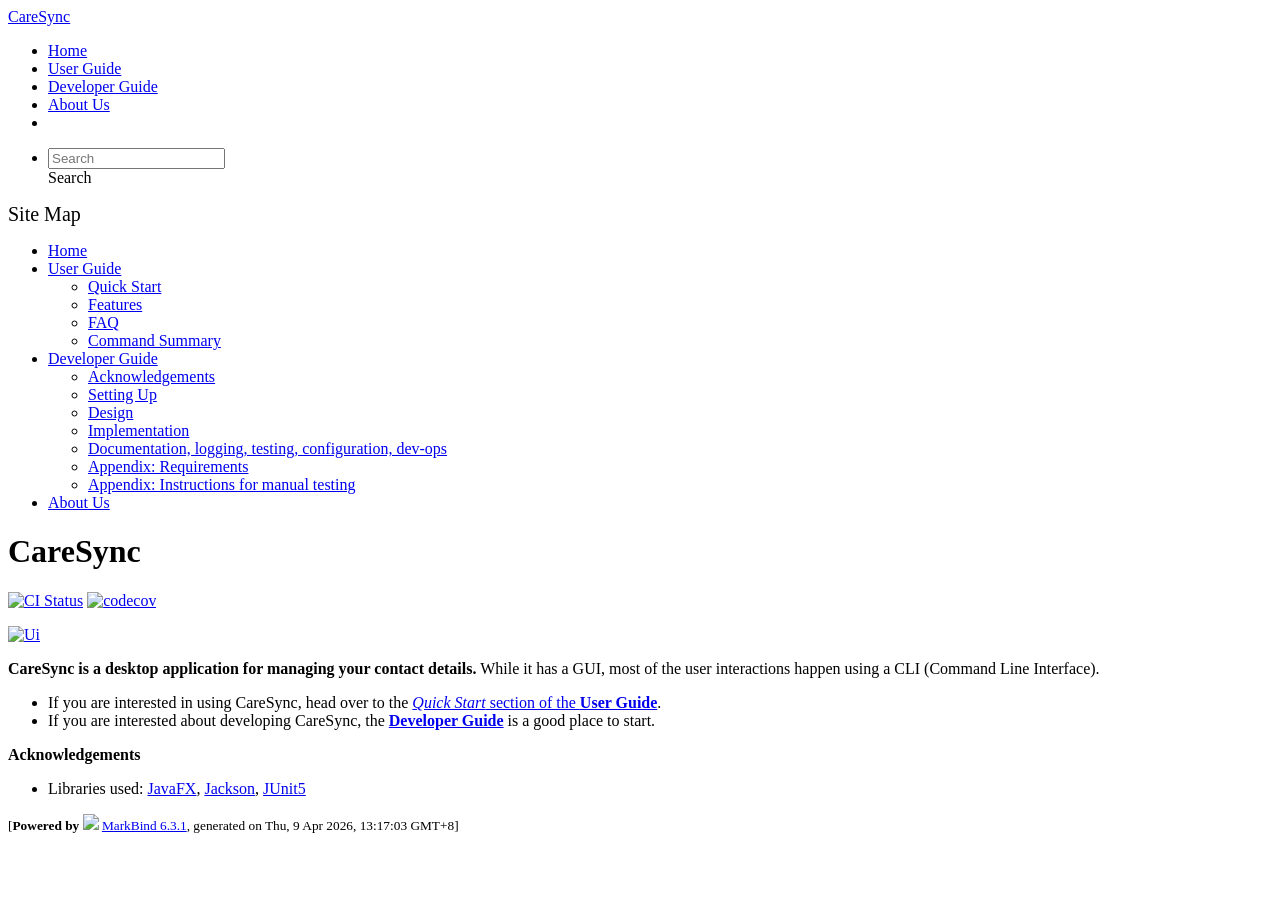
==== index.html @ e61411c2 "deploy: 13a1380ddff9577989ac8a407d30d7eca0572834" ====
<!DOCTYPE html>
<html>
<head>
    <meta charset="utf-8">
    <meta http-equiv="X-UA-Compatible" content="IE=edge">
    <meta name="generator" content="MarkBind 6.3.1">
    <meta name="viewport" content="width=device-width, initial-scale=1"><title>CareSync - AddressBook Level-3</title> <link rel="stylesheet" href="/tp/markbind/css/bootstrap.min.css"> <link rel="stylesheet" href="/tp/markbind/fontawesome/css/all.min.css"> <link rel="stylesheet" href="/tp/markbind/glyphicons/css/bootstrap-glyphicons.min.css"><link rel="stylesheet" href="/tp/markbind/css/codeblock-light.min.css"><link rel="stylesheet" href="/tp/markbind/css/markbind.min.css"><link rel="stylesheet" href="/tp/plugins/markbind-plugin-anchors/markbind-plugin-anchors.css"><link rel="stylesheet" href="/tp/plugins/markbind-plugin-tree/markbind-plugin-tree.css">
    
  <link rel="stylesheet" href="/tp/stylesheets/main.css">
<link rel="icon" href="/tp/images/SeEduLogo.png"></head>
<script>
  const baseUrl = '/tp'
</script>
<body  data-code-theme="light">
<div id="app"><!--[--><header sticky><div data-v-26aac3dc><nav class="navbar navbar-expand-md d-print-none navbar-dark bg-dark" data-v-26aac3dc><div class="container-fluid" data-v-26aac3dc><div class="navbar-left" data-v-26aac3dc><!--[--><a href="/tp/index.html" title="Home" class="navbar-brand">CareSync</a><!--]--></div><div class="navbar-default" data-v-26aac3dc><ul class="navbar-nav me-auto mt-2 mt-lg-0" data-v-26aac3dc><!--[--> <li><a href="/tp/index.html" class="nav-link">Home</a></li> <li><a href="/tp/UserGuide.html" class="nav-link">User Guide</a></li> <li><a href="/tp/DeveloperGuide.html" class="nav-link">Developer Guide</a></li> <li><a href="/tp/AboutUs.html" class="nav-link">About Us</a></li> <li><a href="https://github.com/se-edu/addressbook-level3" target="_blank" class="nav-link"><span><span aria-hidden="true" class="fab fa-github"></span></span></a></li> <!--]--></ul></div><ul class="navbar-nav navbar-right" data-v-26aac3dc><!--[--><li><form class="navbar-form"><div style="position:relative;" class="dropdown" data-v-00e26d0a><!--[--><input value="" data-bs-toggle="dropdown" type="text" class="form-control" placeholder="Search" autocomplete="off" data-v-00e26d0a><div class="form-control placeholder-div-hidden" data-v-00e26d0a>Search</div><!--]--><ul class="dropdown-menu search-dropdown-menu dropdown-menu-hidden dropdown-menu-end" data-v-00e26d0a><!--[--><!--]--></ul></div></form></li><!--]--></ul></div></nav><div style="display:none;" class="lower-navbar-container" data-v-26aac3dc><!--[--><!----><!----><!--]--></div></div></header> <div id="flex-body"><nav id="site-nav" data-v-6b1b63d2><!--[--><div class="site-nav-top"><div class="fw-bold mb-2" style="font-size:1.25rem;">Site Map</div></div> <div class="nav-component slim-scroll"><div class="site-nav-root"><!--[--><ul class="site-nav-list site-nav-list-root" data-v-6b1b63d2><!--[--><li><div class="site-nav-default-list-item site-nav-list-item-0" onclick="handleSiteNavClick(this)"><a href="/tp/index.html">Home</a></div></li> <li><div class="site-nav-default-list-item site-nav-list-item-0" onclick="handleSiteNavClick(this)"><a href="/tp/UserGuide.html">User Guide</a> <div class="site-nav-dropdown-btn-container"><i class="site-nav-dropdown-btn-icon site-nav-rotate-icon" onclick="handleSiteNavClick(this.parentNode.parentNode, false); event.stopPropagation();"><span class="glyphicon glyphicon-menu-down" aria-hidden="true"></span></i></div></div><ul class="site-nav-dropdown-container site-nav-dropdown-container-open site-nav-list"><li><div class="site-nav-default-list-item site-nav-list-item-1" onclick="handleSiteNavClick(this)"><a href="/tp/UserGuide.html#quick-start">Quick Start</a></div></li> <li><div class="site-nav-default-list-item site-nav-list-item-1" onclick="handleSiteNavClick(this)"><a href="/tp/UserGuide.html#features">Features</a></div></li> <li><div class="site-nav-default-list-item site-nav-list-item-1" onclick="handleSiteNavClick(this)"><a href="/tp/UserGuide.html#faq">FAQ</a></div></li> <li><div class="site-nav-default-list-item site-nav-list-item-1" onclick="handleSiteNavClick(this)"><a href="/tp/UserGuide.html#faq">Command Summary</a></div></li></ul></li> <li><div class="site-nav-default-list-item site-nav-list-item-0" onclick="handleSiteNavClick(this)"><a href="/tp/DeveloperGuide.html">Developer Guide</a> <div class="site-nav-dropdown-btn-container"><i class="site-nav-dropdown-btn-icon site-nav-rotate-icon" onclick="handleSiteNavClick(this.parentNode.parentNode, false); event.stopPropagation();"><span class="glyphicon glyphicon-menu-down" aria-hidden="true"></span></i></div></div><ul class="site-nav-dropdown-container site-nav-dropdown-container-open site-nav-list"><li><div class="site-nav-default-list-item site-nav-list-item-1" onclick="handleSiteNavClick(this)"><a href="/tp/DeveloperGuide.html#acknowledgements">Acknowledgements</a></div></li> <li><div class="site-nav-default-list-item site-nav-list-item-1" onclick="handleSiteNavClick(this)"><a href="/tp/DeveloperGuide.html#setting-up-getting-started">Setting Up</a></div></li> <li><div class="site-nav-default-list-item site-nav-list-item-1" onclick="handleSiteNavClick(this)"><a href="/tp/DeveloperGuide.html#design">Design</a></div></li> <li><div class="site-nav-default-list-item site-nav-list-item-1" onclick="handleSiteNavClick(this)"><a href="/tp/DeveloperGuide.html#implementation">Implementation</a></div></li> <li><div class="site-nav-default-list-item site-nav-list-item-1" onclick="handleSiteNavClick(this)"><a href="/tp/DeveloperGuide.html#documentation-logging-testing-configuration-dev-ops">Documentation, logging, testing, configuration, dev-ops</a></div></li> <li><div class="site-nav-default-list-item site-nav-list-item-1" onclick="handleSiteNavClick(this)"><a href="/tp/DeveloperGuide.html#appendix-requirements">Appendix: Requirements</a></div></li> <li><div class="site-nav-default-list-item site-nav-list-item-1" onclick="handleSiteNavClick(this)"><a href="/tp/DeveloperGuide.html#appendix-instructions-for-manual-testing">Appendix: Instructions for manual testing</a></div></li></ul></li> <li><div class="site-nav-default-list-item site-nav-list-item-0" onclick="handleSiteNavClick(this)"><a href="/tp/AboutUs.html">About Us</a></div></li><!--]--><!--v-if--></ul><!--]--></div></div><!--]--><!--v-if--></nav> <div id="content-wrapper"><h1 id="caresync">CareSync<a class="fa fa-anchor" href="#caresync" onclick="event.stopPropagation()"></a></h1> <p><a href="https://github.com/AY2526S2-CS2103-F11-1/tp/actions"><img src="https://github.com/AY2526S2-CS2103-F11-1/tp/workflows/Java%20CI/badge.svg" alt="CI Status" class="img-fluid"></a> <a href="https://codecov.io/gh/AY2526S2-CS2103-F11-1/tp"><img src="https://codecov.io/gh/AY2526S2-CS2103-F11-1/tp/branch/master/graph/badge.svg" alt="codecov" class="img-fluid"></a></p> <p><a href="/tp/images/Ui.png" target="_self"><img src="/tp/images/Ui.png" alt="Ui" class="img-fluid"></a></p> <p><strong>CareSync is a desktop application for managing your contact details.</strong> While it has a GUI, most of the user interactions happen using a CLI (Command Line Interface).</p> <ul><li>If you are interested in using CareSync, head over to the <a href="/tp/UserGuide.html#quick-start"><em>Quick Start</em> section of the <strong>User Guide</strong></a>.</li> <li>If you are interested about developing CareSync, the <a href="/tp/DeveloperGuide.html"><strong>Developer Guide</strong></a> is a good place to start.</li></ul> <p><strong>Acknowledgements</strong></p> <ul><li>Libraries used: <a href="https://openjfx.io/">JavaFX</a>, <a href="https://github.com/FasterXML/jackson">Jackson</a>, <a href="https://github.com/junit-team/junit5">JUnit5</a></li></ul></div> <nav id="page-nav" data-v-6b1b63d2><!--[--><div class="nav-component slim-scroll"></div><!--]--><!--v-if--></nav> <div class="scroll-top-button fa-lg d-print-none" style="display:none;bottom:2%;right:2%;position:fixed;" aria-hidden="true"><!--[--><i class="fas fa-arrow-circle-up"></i><!--]--></div></div> <footer><div class="text-center"><small>[<span><strong>Powered by</strong></span> <img src="https://markbind.org/favicon.ico" width="30"> <a href="https://markbind.org/">MarkBind 6.3.1</a>, generated on Thu, 9 Apr 2026, 13:17:03 GMT+8]</small></div></footer><!--]--></div>
</body><script src="/tp/markbind/js/bootstrap-utility.min.js"></script>
<script src="/tp/markbind/js/polyfill.min.js"></script>
<script src="/tp/markbind/js/vue.global.prod.min.js"></script>
<script src="/tp/markbind/js/markbind.min.js"></script>
<script src="index.page-vue-render.js"></script>
<script>
  MarkBind.setupWithSearch()
</script>
</html>
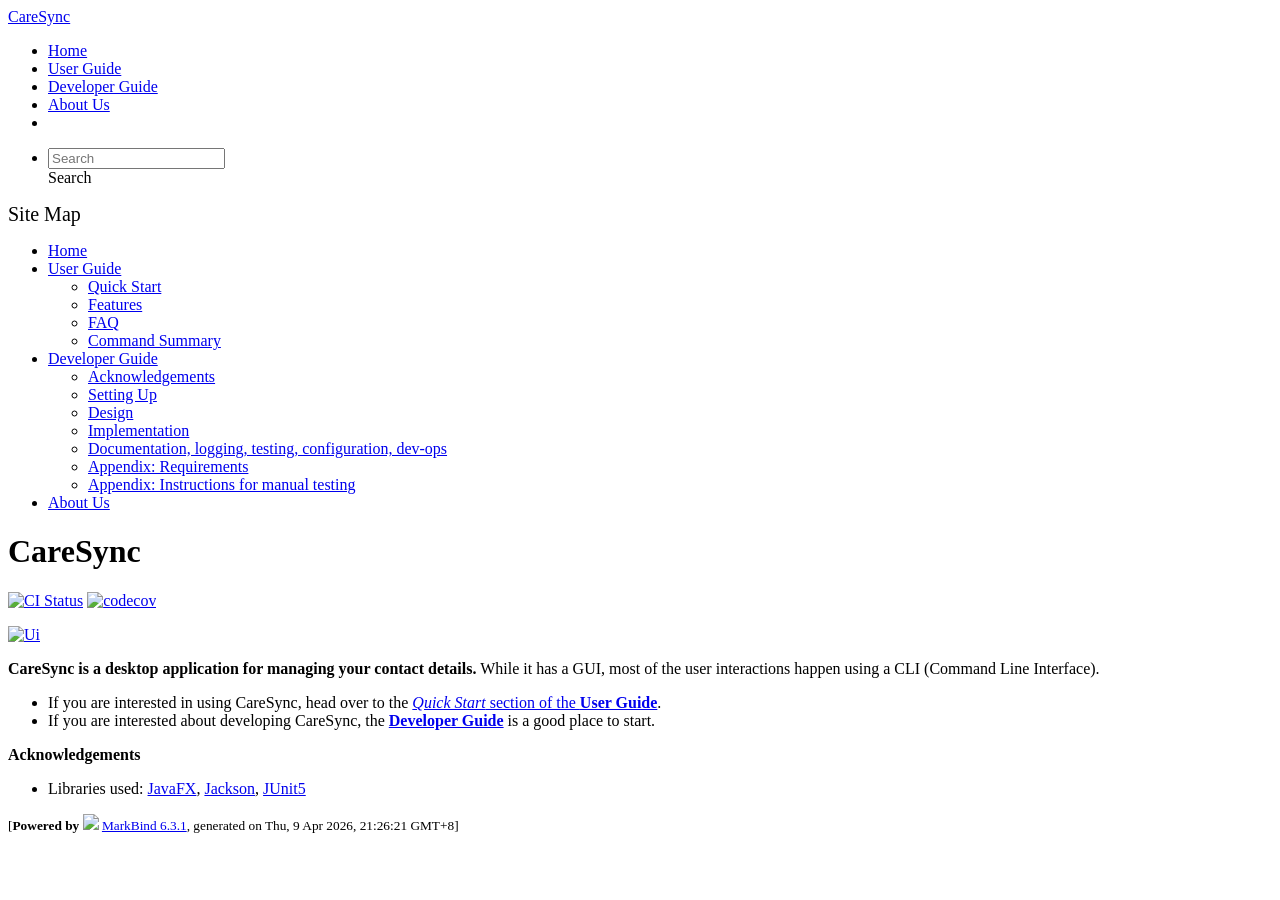
==== commit 23e9f414: "deploy: b6605ce7ac25a7a0be44be533b4bbba17379fc87" ====
--- a/index.html
+++ b/index.html
@@ -12,7 +12,7 @@
   const baseUrl = '/tp'
 </script>
 <body  data-code-theme="light">
-<div id="app"><!--[--><header sticky><div data-v-26aac3dc><nav class="navbar navbar-expand-md d-print-none navbar-dark bg-dark" data-v-26aac3dc><div class="container-fluid" data-v-26aac3dc><div class="navbar-left" data-v-26aac3dc><!--[--><a href="/tp/index.html" title="Home" class="navbar-brand">CareSync</a><!--]--></div><div class="navbar-default" data-v-26aac3dc><ul class="navbar-nav me-auto mt-2 mt-lg-0" data-v-26aac3dc><!--[--> <li><a href="/tp/index.html" class="nav-link">Home</a></li> <li><a href="/tp/UserGuide.html" class="nav-link">User Guide</a></li> <li><a href="/tp/DeveloperGuide.html" class="nav-link">Developer Guide</a></li> <li><a href="/tp/AboutUs.html" class="nav-link">About Us</a></li> <li><a href="https://github.com/se-edu/addressbook-level3" target="_blank" class="nav-link"><span><span aria-hidden="true" class="fab fa-github"></span></span></a></li> <!--]--></ul></div><ul class="navbar-nav navbar-right" data-v-26aac3dc><!--[--><li><form class="navbar-form"><div style="position:relative;" class="dropdown" data-v-00e26d0a><!--[--><input value="" data-bs-toggle="dropdown" type="text" class="form-control" placeholder="Search" autocomplete="off" data-v-00e26d0a><div class="form-control placeholder-div-hidden" data-v-00e26d0a>Search</div><!--]--><ul class="dropdown-menu search-dropdown-menu dropdown-menu-hidden dropdown-menu-end" data-v-00e26d0a><!--[--><!--]--></ul></div></form></li><!--]--></ul></div></nav><div style="display:none;" class="lower-navbar-container" data-v-26aac3dc><!--[--><!----><!----><!--]--></div></div></header> <div id="flex-body"><nav id="site-nav" data-v-6b1b63d2><!--[--><div class="site-nav-top"><div class="fw-bold mb-2" style="font-size:1.25rem;">Site Map</div></div> <div class="nav-component slim-scroll"><div class="site-nav-root"><!--[--><ul class="site-nav-list site-nav-list-root" data-v-6b1b63d2><!--[--><li><div class="site-nav-default-list-item site-nav-list-item-0" onclick="handleSiteNavClick(this)"><a href="/tp/index.html">Home</a></div></li> <li><div class="site-nav-default-list-item site-nav-list-item-0" onclick="handleSiteNavClick(this)"><a href="/tp/UserGuide.html">User Guide</a> <div class="site-nav-dropdown-btn-container"><i class="site-nav-dropdown-btn-icon site-nav-rotate-icon" onclick="handleSiteNavClick(this.parentNode.parentNode, false); event.stopPropagation();"><span class="glyphicon glyphicon-menu-down" aria-hidden="true"></span></i></div></div><ul class="site-nav-dropdown-container site-nav-dropdown-container-open site-nav-list"><li><div class="site-nav-default-list-item site-nav-list-item-1" onclick="handleSiteNavClick(this)"><a href="/tp/UserGuide.html#quick-start">Quick Start</a></div></li> <li><div class="site-nav-default-list-item site-nav-list-item-1" onclick="handleSiteNavClick(this)"><a href="/tp/UserGuide.html#features">Features</a></div></li> <li><div class="site-nav-default-list-item site-nav-list-item-1" onclick="handleSiteNavClick(this)"><a href="/tp/UserGuide.html#faq">FAQ</a></div></li> <li><div class="site-nav-default-list-item site-nav-list-item-1" onclick="handleSiteNavClick(this)"><a href="/tp/UserGuide.html#faq">Command Summary</a></div></li></ul></li> <li><div class="site-nav-default-list-item site-nav-list-item-0" onclick="handleSiteNavClick(this)"><a href="/tp/DeveloperGuide.html">Developer Guide</a> <div class="site-nav-dropdown-btn-container"><i class="site-nav-dropdown-btn-icon site-nav-rotate-icon" onclick="handleSiteNavClick(this.parentNode.parentNode, false); event.stopPropagation();"><span class="glyphicon glyphicon-menu-down" aria-hidden="true"></span></i></div></div><ul class="site-nav-dropdown-container site-nav-dropdown-container-open site-nav-list"><li><div class="site-nav-default-list-item site-nav-list-item-1" onclick="handleSiteNavClick(this)"><a href="/tp/DeveloperGuide.html#acknowledgements">Acknowledgements</a></div></li> <li><div class="site-nav-default-list-item site-nav-list-item-1" onclick="handleSiteNavClick(this)"><a href="/tp/DeveloperGuide.html#setting-up-getting-started">Setting Up</a></div></li> <li><div class="site-nav-default-list-item site-nav-list-item-1" onclick="handleSiteNavClick(this)"><a href="/tp/DeveloperGuide.html#design">Design</a></div></li> <li><div class="site-nav-default-list-item site-nav-list-item-1" onclick="handleSiteNavClick(this)"><a href="/tp/DeveloperGuide.html#implementation">Implementation</a></div></li> <li><div class="site-nav-default-list-item site-nav-list-item-1" onclick="handleSiteNavClick(this)"><a href="/tp/DeveloperGuide.html#documentation-logging-testing-configuration-dev-ops">Documentation, logging, testing, configuration, dev-ops</a></div></li> <li><div class="site-nav-default-list-item site-nav-list-item-1" onclick="handleSiteNavClick(this)"><a href="/tp/DeveloperGuide.html#appendix-requirements">Appendix: Requirements</a></div></li> <li><div class="site-nav-default-list-item site-nav-list-item-1" onclick="handleSiteNavClick(this)"><a href="/tp/DeveloperGuide.html#appendix-instructions-for-manual-testing">Appendix: Instructions for manual testing</a></div></li></ul></li> <li><div class="site-nav-default-list-item site-nav-list-item-0" onclick="handleSiteNavClick(this)"><a href="/tp/AboutUs.html">About Us</a></div></li><!--]--><!--v-if--></ul><!--]--></div></div><!--]--><!--v-if--></nav> <div id="content-wrapper"><h1 id="caresync">CareSync<a class="fa fa-anchor" href="#caresync" onclick="event.stopPropagation()"></a></h1> <p><a href="https://github.com/AY2526S2-CS2103-F11-1/tp/actions"><img src="https://github.com/AY2526S2-CS2103-F11-1/tp/workflows/Java%20CI/badge.svg" alt="CI Status" class="img-fluid"></a> <a href="https://codecov.io/gh/AY2526S2-CS2103-F11-1/tp"><img src="https://codecov.io/gh/AY2526S2-CS2103-F11-1/tp/branch/master/graph/badge.svg" alt="codecov" class="img-fluid"></a></p> <p><a href="/tp/images/Ui.png" target="_self"><img src="/tp/images/Ui.png" alt="Ui" class="img-fluid"></a></p> <p><strong>CareSync is a desktop application for managing your contact details.</strong> While it has a GUI, most of the user interactions happen using a CLI (Command Line Interface).</p> <ul><li>If you are interested in using CareSync, head over to the <a href="/tp/UserGuide.html#quick-start"><em>Quick Start</em> section of the <strong>User Guide</strong></a>.</li> <li>If you are interested about developing CareSync, the <a href="/tp/DeveloperGuide.html"><strong>Developer Guide</strong></a> is a good place to start.</li></ul> <p><strong>Acknowledgements</strong></p> <ul><li>Libraries used: <a href="https://openjfx.io/">JavaFX</a>, <a href="https://github.com/FasterXML/jackson">Jackson</a>, <a href="https://github.com/junit-team/junit5">JUnit5</a></li></ul></div> <nav id="page-nav" data-v-6b1b63d2><!--[--><div class="nav-component slim-scroll"></div><!--]--><!--v-if--></nav> <div class="scroll-top-button fa-lg d-print-none" style="display:none;bottom:2%;right:2%;position:fixed;" aria-hidden="true"><!--[--><i class="fas fa-arrow-circle-up"></i><!--]--></div></div> <footer><div class="text-center"><small>[<span><strong>Powered by</strong></span> <img src="https://markbind.org/favicon.ico" width="30"> <a href="https://markbind.org/">MarkBind 6.3.1</a>, generated on Thu, 9 Apr 2026, 13:17:03 GMT+8]</small></div></footer><!--]--></div>
+<div id="app"><!--[--><header sticky><div data-v-26aac3dc><nav class="navbar navbar-expand-md d-print-none navbar-dark bg-dark" data-v-26aac3dc><div class="container-fluid" data-v-26aac3dc><div class="navbar-left" data-v-26aac3dc><!--[--><a href="/tp/index.html" title="Home" class="navbar-brand">CareSync</a><!--]--></div><div class="navbar-default" data-v-26aac3dc><ul class="navbar-nav me-auto mt-2 mt-lg-0" data-v-26aac3dc><!--[--> <li><a href="/tp/index.html" class="nav-link">Home</a></li> <li><a href="/tp/UserGuide.html" class="nav-link">User Guide</a></li> <li><a href="/tp/DeveloperGuide.html" class="nav-link">Developer Guide</a></li> <li><a href="/tp/AboutUs.html" class="nav-link">About Us</a></li> <li><a href="https://github.com/se-edu/addressbook-level3" target="_blank" class="nav-link"><span><span aria-hidden="true" class="fab fa-github"></span></span></a></li> <!--]--></ul></div><ul class="navbar-nav navbar-right" data-v-26aac3dc><!--[--><li><form class="navbar-form"><div style="position:relative;" class="dropdown" data-v-00e26d0a><!--[--><input value="" data-bs-toggle="dropdown" type="text" class="form-control" placeholder="Search" autocomplete="off" data-v-00e26d0a><div class="form-control placeholder-div-hidden" data-v-00e26d0a>Search</div><!--]--><ul class="dropdown-menu search-dropdown-menu dropdown-menu-hidden dropdown-menu-end" data-v-00e26d0a><!--[--><!--]--></ul></div></form></li><!--]--></ul></div></nav><div style="display:none;" class="lower-navbar-container" data-v-26aac3dc><!--[--><!----><!----><!--]--></div></div></header> <div id="flex-body"><nav id="site-nav" data-v-6b1b63d2><!--[--><div class="site-nav-top"><div class="fw-bold mb-2" style="font-size:1.25rem;">Site Map</div></div> <div class="nav-component slim-scroll"><div class="site-nav-root"><!--[--><ul class="site-nav-list site-nav-list-root" data-v-6b1b63d2><!--[--><li><div class="site-nav-default-list-item site-nav-list-item-0" onclick="handleSiteNavClick(this)"><a href="/tp/index.html">Home</a></div></li> <li><div class="site-nav-default-list-item site-nav-list-item-0" onclick="handleSiteNavClick(this)"><a href="/tp/UserGuide.html">User Guide</a> <div class="site-nav-dropdown-btn-container"><i class="site-nav-dropdown-btn-icon site-nav-rotate-icon" onclick="handleSiteNavClick(this.parentNode.parentNode, false); event.stopPropagation();"><span class="glyphicon glyphicon-menu-down" aria-hidden="true"></span></i></div></div><ul class="site-nav-dropdown-container site-nav-dropdown-container-open site-nav-list"><li><div class="site-nav-default-list-item site-nav-list-item-1" onclick="handleSiteNavClick(this)"><a href="/tp/UserGuide.html#quick-start">Quick Start</a></div></li> <li><div class="site-nav-default-list-item site-nav-list-item-1" onclick="handleSiteNavClick(this)"><a href="/tp/UserGuide.html#features">Features</a></div></li> <li><div class="site-nav-default-list-item site-nav-list-item-1" onclick="handleSiteNavClick(this)"><a href="/tp/UserGuide.html#faq">FAQ</a></div></li> <li><div class="site-nav-default-list-item site-nav-list-item-1" onclick="handleSiteNavClick(this)"><a href="/tp/UserGuide.html#faq">Command Summary</a></div></li></ul></li> <li><div class="site-nav-default-list-item site-nav-list-item-0" onclick="handleSiteNavClick(this)"><a href="/tp/DeveloperGuide.html">Developer Guide</a> <div class="site-nav-dropdown-btn-container"><i class="site-nav-dropdown-btn-icon site-nav-rotate-icon" onclick="handleSiteNavClick(this.parentNode.parentNode, false); event.stopPropagation();"><span class="glyphicon glyphicon-menu-down" aria-hidden="true"></span></i></div></div><ul class="site-nav-dropdown-container site-nav-dropdown-container-open site-nav-list"><li><div class="site-nav-default-list-item site-nav-list-item-1" onclick="handleSiteNavClick(this)"><a href="/tp/DeveloperGuide.html#acknowledgements">Acknowledgements</a></div></li> <li><div class="site-nav-default-list-item site-nav-list-item-1" onclick="handleSiteNavClick(this)"><a href="/tp/DeveloperGuide.html#setting-up-getting-started">Setting Up</a></div></li> <li><div class="site-nav-default-list-item site-nav-list-item-1" onclick="handleSiteNavClick(this)"><a href="/tp/DeveloperGuide.html#design">Design</a></div></li> <li><div class="site-nav-default-list-item site-nav-list-item-1" onclick="handleSiteNavClick(this)"><a href="/tp/DeveloperGuide.html#implementation">Implementation</a></div></li> <li><div class="site-nav-default-list-item site-nav-list-item-1" onclick="handleSiteNavClick(this)"><a href="/tp/DeveloperGuide.html#documentation-logging-testing-configuration-dev-ops">Documentation, logging, testing, configuration, dev-ops</a></div></li> <li><div class="site-nav-default-list-item site-nav-list-item-1" onclick="handleSiteNavClick(this)"><a href="/tp/DeveloperGuide.html#appendix-requirements">Appendix: Requirements</a></div></li> <li><div class="site-nav-default-list-item site-nav-list-item-1" onclick="handleSiteNavClick(this)"><a href="/tp/DeveloperGuide.html#appendix-instructions-for-manual-testing">Appendix: Instructions for manual testing</a></div></li></ul></li> <li><div class="site-nav-default-list-item site-nav-list-item-0" onclick="handleSiteNavClick(this)"><a href="/tp/AboutUs.html">About Us</a></div></li><!--]--><!--v-if--></ul><!--]--></div></div><!--]--><!--v-if--></nav> <div id="content-wrapper"><h1 id="caresync">CareSync<a class="fa fa-anchor" href="#caresync" onclick="event.stopPropagation()"></a></h1> <p><a href="https://github.com/AY2526S2-CS2103-F11-1/tp/actions"><img src="https://github.com/AY2526S2-CS2103-F11-1/tp/workflows/Java%20CI/badge.svg" alt="CI Status" class="img-fluid"></a> <a href="https://codecov.io/gh/AY2526S2-CS2103-F11-1/tp"><img src="https://codecov.io/gh/AY2526S2-CS2103-F11-1/tp/branch/master/graph/badge.svg" alt="codecov" class="img-fluid"></a></p> <p><a href="/tp/images/Ui.png" target="_self"><img src="/tp/images/Ui.png" alt="Ui" class="img-fluid"></a></p> <p><strong>CareSync is a desktop application for managing your contact details.</strong> While it has a GUI, most of the user interactions happen using a CLI (Command Line Interface).</p> <ul><li>If you are interested in using CareSync, head over to the <a href="/tp/UserGuide.html#quick-start"><em>Quick Start</em> section of the <strong>User Guide</strong></a>.</li> <li>If you are interested about developing CareSync, the <a href="/tp/DeveloperGuide.html"><strong>Developer Guide</strong></a> is a good place to start.</li></ul> <p><strong>Acknowledgements</strong></p> <ul><li>Libraries used: <a href="https://openjfx.io/">JavaFX</a>, <a href="https://github.com/FasterXML/jackson">Jackson</a>, <a href="https://github.com/junit-team/junit5">JUnit5</a></li></ul></div> <nav id="page-nav" data-v-6b1b63d2><!--[--><div class="nav-component slim-scroll"></div><!--]--><!--v-if--></nav> <div class="scroll-top-button fa-lg d-print-none" style="display:none;bottom:2%;right:2%;position:fixed;" aria-hidden="true"><!--[--><i class="fas fa-arrow-circle-up"></i><!--]--></div></div> <footer><div class="text-center"><small>[<span><strong>Powered by</strong></span> <img src="https://markbind.org/favicon.ico" width="30"> <a href="https://markbind.org/">MarkBind 6.3.1</a>, generated on Thu, 9 Apr 2026, 21:26:21 GMT+8]</small></div></footer><!--]--></div>
 </body><script src="/tp/markbind/js/bootstrap-utility.min.js"></script>
 <script src="/tp/markbind/js/polyfill.min.js"></script>
 <script src="/tp/markbind/js/vue.global.prod.min.js"></script>
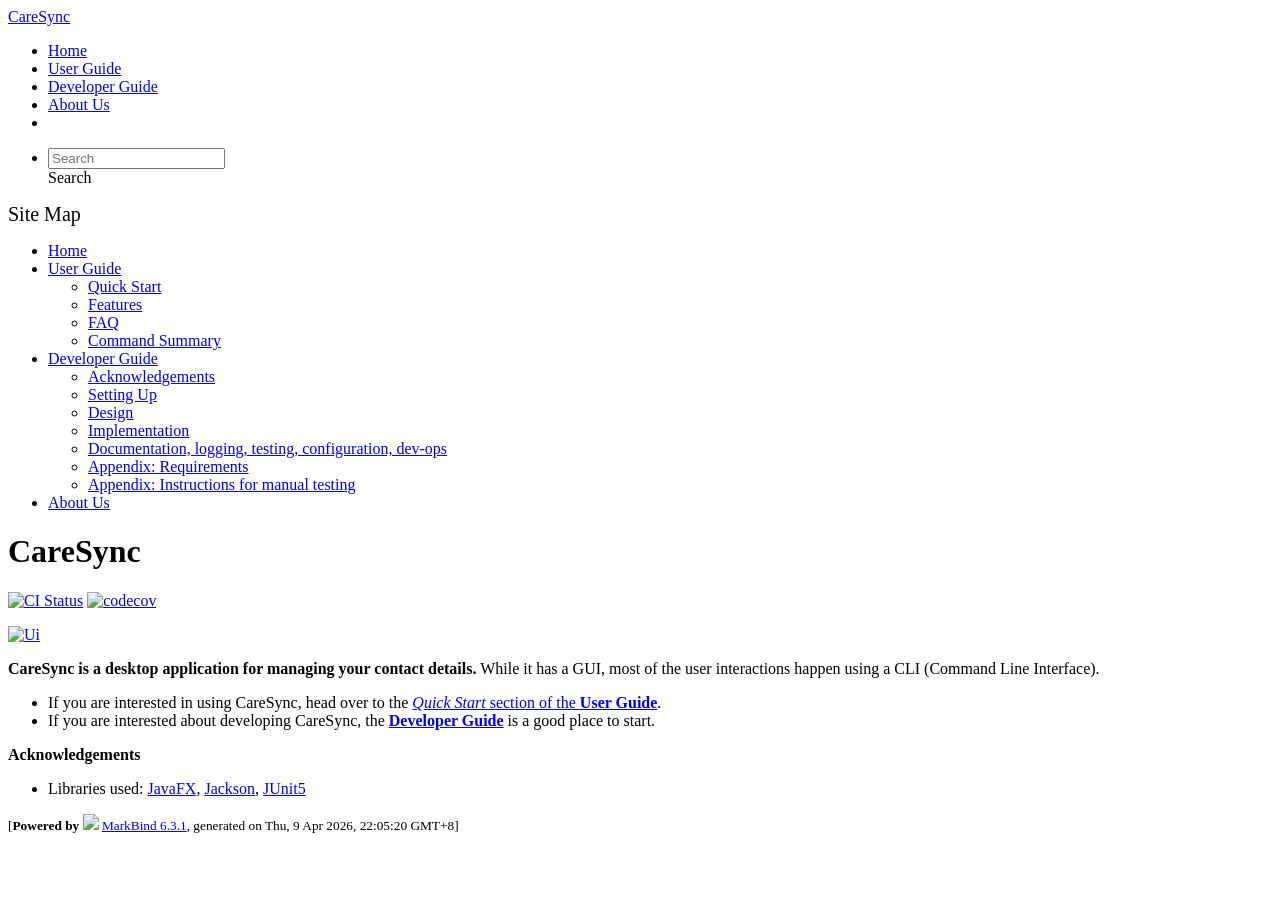
==== commit af3c5267: "deploy: bab0e65fac0cea43376fbdadc168f6642d3b84b8" ====
--- a/index.html
+++ b/index.html
@@ -12,7 +12,7 @@
   const baseUrl = '/tp'
 </script>
 <body  data-code-theme="light">
-<div id="app"><!--[--><header sticky><div data-v-26aac3dc><nav class="navbar navbar-expand-md d-print-none navbar-dark bg-dark" data-v-26aac3dc><div class="container-fluid" data-v-26aac3dc><div class="navbar-left" data-v-26aac3dc><!--[--><a href="/tp/index.html" title="Home" class="navbar-brand">CareSync</a><!--]--></div><div class="navbar-default" data-v-26aac3dc><ul class="navbar-nav me-auto mt-2 mt-lg-0" data-v-26aac3dc><!--[--> <li><a href="/tp/index.html" class="nav-link">Home</a></li> <li><a href="/tp/UserGuide.html" class="nav-link">User Guide</a></li> <li><a href="/tp/DeveloperGuide.html" class="nav-link">Developer Guide</a></li> <li><a href="/tp/AboutUs.html" class="nav-link">About Us</a></li> <li><a href="https://github.com/se-edu/addressbook-level3" target="_blank" class="nav-link"><span><span aria-hidden="true" class="fab fa-github"></span></span></a></li> <!--]--></ul></div><ul class="navbar-nav navbar-right" data-v-26aac3dc><!--[--><li><form class="navbar-form"><div style="position:relative;" class="dropdown" data-v-00e26d0a><!--[--><input value="" data-bs-toggle="dropdown" type="text" class="form-control" placeholder="Search" autocomplete="off" data-v-00e26d0a><div class="form-control placeholder-div-hidden" data-v-00e26d0a>Search</div><!--]--><ul class="dropdown-menu search-dropdown-menu dropdown-menu-hidden dropdown-menu-end" data-v-00e26d0a><!--[--><!--]--></ul></div></form></li><!--]--></ul></div></nav><div style="display:none;" class="lower-navbar-container" data-v-26aac3dc><!--[--><!----><!----><!--]--></div></div></header> <div id="flex-body"><nav id="site-nav" data-v-6b1b63d2><!--[--><div class="site-nav-top"><div class="fw-bold mb-2" style="font-size:1.25rem;">Site Map</div></div> <div class="nav-component slim-scroll"><div class="site-nav-root"><!--[--><ul class="site-nav-list site-nav-list-root" data-v-6b1b63d2><!--[--><li><div class="site-nav-default-list-item site-nav-list-item-0" onclick="handleSiteNavClick(this)"><a href="/tp/index.html">Home</a></div></li> <li><div class="site-nav-default-list-item site-nav-list-item-0" onclick="handleSiteNavClick(this)"><a href="/tp/UserGuide.html">User Guide</a> <div class="site-nav-dropdown-btn-container"><i class="site-nav-dropdown-btn-icon site-nav-rotate-icon" onclick="handleSiteNavClick(this.parentNode.parentNode, false); event.stopPropagation();"><span class="glyphicon glyphicon-menu-down" aria-hidden="true"></span></i></div></div><ul class="site-nav-dropdown-container site-nav-dropdown-container-open site-nav-list"><li><div class="site-nav-default-list-item site-nav-list-item-1" onclick="handleSiteNavClick(this)"><a href="/tp/UserGuide.html#quick-start">Quick Start</a></div></li> <li><div class="site-nav-default-list-item site-nav-list-item-1" onclick="handleSiteNavClick(this)"><a href="/tp/UserGuide.html#features">Features</a></div></li> <li><div class="site-nav-default-list-item site-nav-list-item-1" onclick="handleSiteNavClick(this)"><a href="/tp/UserGuide.html#faq">FAQ</a></div></li> <li><div class="site-nav-default-list-item site-nav-list-item-1" onclick="handleSiteNavClick(this)"><a href="/tp/UserGuide.html#faq">Command Summary</a></div></li></ul></li> <li><div class="site-nav-default-list-item site-nav-list-item-0" onclick="handleSiteNavClick(this)"><a href="/tp/DeveloperGuide.html">Developer Guide</a> <div class="site-nav-dropdown-btn-container"><i class="site-nav-dropdown-btn-icon site-nav-rotate-icon" onclick="handleSiteNavClick(this.parentNode.parentNode, false); event.stopPropagation();"><span class="glyphicon glyphicon-menu-down" aria-hidden="true"></span></i></div></div><ul class="site-nav-dropdown-container site-nav-dropdown-container-open site-nav-list"><li><div class="site-nav-default-list-item site-nav-list-item-1" onclick="handleSiteNavClick(this)"><a href="/tp/DeveloperGuide.html#acknowledgements">Acknowledgements</a></div></li> <li><div class="site-nav-default-list-item site-nav-list-item-1" onclick="handleSiteNavClick(this)"><a href="/tp/DeveloperGuide.html#setting-up-getting-started">Setting Up</a></div></li> <li><div class="site-nav-default-list-item site-nav-list-item-1" onclick="handleSiteNavClick(this)"><a href="/tp/DeveloperGuide.html#design">Design</a></div></li> <li><div class="site-nav-default-list-item site-nav-list-item-1" onclick="handleSiteNavClick(this)"><a href="/tp/DeveloperGuide.html#implementation">Implementation</a></div></li> <li><div class="site-nav-default-list-item site-nav-list-item-1" onclick="handleSiteNavClick(this)"><a href="/tp/DeveloperGuide.html#documentation-logging-testing-configuration-dev-ops">Documentation, logging, testing, configuration, dev-ops</a></div></li> <li><div class="site-nav-default-list-item site-nav-list-item-1" onclick="handleSiteNavClick(this)"><a href="/tp/DeveloperGuide.html#appendix-requirements">Appendix: Requirements</a></div></li> <li><div class="site-nav-default-list-item site-nav-list-item-1" onclick="handleSiteNavClick(this)"><a href="/tp/DeveloperGuide.html#appendix-instructions-for-manual-testing">Appendix: Instructions for manual testing</a></div></li></ul></li> <li><div class="site-nav-default-list-item site-nav-list-item-0" onclick="handleSiteNavClick(this)"><a href="/tp/AboutUs.html">About Us</a></div></li><!--]--><!--v-if--></ul><!--]--></div></div><!--]--><!--v-if--></nav> <div id="content-wrapper"><h1 id="caresync">CareSync<a class="fa fa-anchor" href="#caresync" onclick="event.stopPropagation()"></a></h1> <p><a href="https://github.com/AY2526S2-CS2103-F11-1/tp/actions"><img src="https://github.com/AY2526S2-CS2103-F11-1/tp/workflows/Java%20CI/badge.svg" alt="CI Status" class="img-fluid"></a> <a href="https://codecov.io/gh/AY2526S2-CS2103-F11-1/tp"><img src="https://codecov.io/gh/AY2526S2-CS2103-F11-1/tp/branch/master/graph/badge.svg" alt="codecov" class="img-fluid"></a></p> <p><a href="/tp/images/Ui.png" target="_self"><img src="/tp/images/Ui.png" alt="Ui" class="img-fluid"></a></p> <p><strong>CareSync is a desktop application for managing your contact details.</strong> While it has a GUI, most of the user interactions happen using a CLI (Command Line Interface).</p> <ul><li>If you are interested in using CareSync, head over to the <a href="/tp/UserGuide.html#quick-start"><em>Quick Start</em> section of the <strong>User Guide</strong></a>.</li> <li>If you are interested about developing CareSync, the <a href="/tp/DeveloperGuide.html"><strong>Developer Guide</strong></a> is a good place to start.</li></ul> <p><strong>Acknowledgements</strong></p> <ul><li>Libraries used: <a href="https://openjfx.io/">JavaFX</a>, <a href="https://github.com/FasterXML/jackson">Jackson</a>, <a href="https://github.com/junit-team/junit5">JUnit5</a></li></ul></div> <nav id="page-nav" data-v-6b1b63d2><!--[--><div class="nav-component slim-scroll"></div><!--]--><!--v-if--></nav> <div class="scroll-top-button fa-lg d-print-none" style="display:none;bottom:2%;right:2%;position:fixed;" aria-hidden="true"><!--[--><i class="fas fa-arrow-circle-up"></i><!--]--></div></div> <footer><div class="text-center"><small>[<span><strong>Powered by</strong></span> <img src="https://markbind.org/favicon.ico" width="30"> <a href="https://markbind.org/">MarkBind 6.3.1</a>, generated on Thu, 9 Apr 2026, 21:26:21 GMT+8]</small></div></footer><!--]--></div>
+<div id="app"><!--[--><header sticky><div data-v-26aac3dc><nav class="navbar navbar-expand-md d-print-none navbar-dark bg-dark" data-v-26aac3dc><div class="container-fluid" data-v-26aac3dc><div class="navbar-left" data-v-26aac3dc><!--[--><a href="/tp/index.html" title="Home" class="navbar-brand">CareSync</a><!--]--></div><div class="navbar-default" data-v-26aac3dc><ul class="navbar-nav me-auto mt-2 mt-lg-0" data-v-26aac3dc><!--[--> <li><a href="/tp/index.html" class="nav-link">Home</a></li> <li><a href="/tp/UserGuide.html" class="nav-link">User Guide</a></li> <li><a href="/tp/DeveloperGuide.html" class="nav-link">Developer Guide</a></li> <li><a href="/tp/AboutUs.html" class="nav-link">About Us</a></li> <li><a href="https://github.com/se-edu/addressbook-level3" target="_blank" class="nav-link"><span><span aria-hidden="true" class="fab fa-github"></span></span></a></li> <!--]--></ul></div><ul class="navbar-nav navbar-right" data-v-26aac3dc><!--[--><li><form class="navbar-form"><div style="position:relative;" class="dropdown" data-v-00e26d0a><!--[--><input value="" data-bs-toggle="dropdown" type="text" class="form-control" placeholder="Search" autocomplete="off" data-v-00e26d0a><div class="form-control placeholder-div-hidden" data-v-00e26d0a>Search</div><!--]--><ul class="dropdown-menu search-dropdown-menu dropdown-menu-hidden dropdown-menu-end" data-v-00e26d0a><!--[--><!--]--></ul></div></form></li><!--]--></ul></div></nav><div style="display:none;" class="lower-navbar-container" data-v-26aac3dc><!--[--><!----><!----><!--]--></div></div></header> <div id="flex-body"><nav id="site-nav" data-v-6b1b63d2><!--[--><div class="site-nav-top"><div class="fw-bold mb-2" style="font-size:1.25rem;">Site Map</div></div> <div class="nav-component slim-scroll"><div class="site-nav-root"><!--[--><ul class="site-nav-list site-nav-list-root" data-v-6b1b63d2><!--[--><li><div class="site-nav-default-list-item site-nav-list-item-0" onclick="handleSiteNavClick(this)"><a href="/tp/index.html">Home</a></div></li> <li><div class="site-nav-default-list-item site-nav-list-item-0" onclick="handleSiteNavClick(this)"><a href="/tp/UserGuide.html">User Guide</a> <div class="site-nav-dropdown-btn-container"><i class="site-nav-dropdown-btn-icon site-nav-rotate-icon" onclick="handleSiteNavClick(this.parentNode.parentNode, false); event.stopPropagation();"><span class="glyphicon glyphicon-menu-down" aria-hidden="true"></span></i></div></div><ul class="site-nav-dropdown-container site-nav-dropdown-container-open site-nav-list"><li><div class="site-nav-default-list-item site-nav-list-item-1" onclick="handleSiteNavClick(this)"><a href="/tp/UserGuide.html#quick-start">Quick Start</a></div></li> <li><div class="site-nav-default-list-item site-nav-list-item-1" onclick="handleSiteNavClick(this)"><a href="/tp/UserGuide.html#features">Features</a></div></li> <li><div class="site-nav-default-list-item site-nav-list-item-1" onclick="handleSiteNavClick(this)"><a href="/tp/UserGuide.html#faq">FAQ</a></div></li> <li><div class="site-nav-default-list-item site-nav-list-item-1" onclick="handleSiteNavClick(this)"><a href="/tp/UserGuide.html#faq">Command Summary</a></div></li></ul></li> <li><div class="site-nav-default-list-item site-nav-list-item-0" onclick="handleSiteNavClick(this)"><a href="/tp/DeveloperGuide.html">Developer Guide</a> <div class="site-nav-dropdown-btn-container"><i class="site-nav-dropdown-btn-icon site-nav-rotate-icon" onclick="handleSiteNavClick(this.parentNode.parentNode, false); event.stopPropagation();"><span class="glyphicon glyphicon-menu-down" aria-hidden="true"></span></i></div></div><ul class="site-nav-dropdown-container site-nav-dropdown-container-open site-nav-list"><li><div class="site-nav-default-list-item site-nav-list-item-1" onclick="handleSiteNavClick(this)"><a href="/tp/DeveloperGuide.html#acknowledgements">Acknowledgements</a></div></li> <li><div class="site-nav-default-list-item site-nav-list-item-1" onclick="handleSiteNavClick(this)"><a href="/tp/DeveloperGuide.html#setting-up-getting-started">Setting Up</a></div></li> <li><div class="site-nav-default-list-item site-nav-list-item-1" onclick="handleSiteNavClick(this)"><a href="/tp/DeveloperGuide.html#design">Design</a></div></li> <li><div class="site-nav-default-list-item site-nav-list-item-1" onclick="handleSiteNavClick(this)"><a href="/tp/DeveloperGuide.html#implementation">Implementation</a></div></li> <li><div class="site-nav-default-list-item site-nav-list-item-1" onclick="handleSiteNavClick(this)"><a href="/tp/DeveloperGuide.html#documentation-logging-testing-configuration-dev-ops">Documentation, logging, testing, configuration, dev-ops</a></div></li> <li><div class="site-nav-default-list-item site-nav-list-item-1" onclick="handleSiteNavClick(this)"><a href="/tp/DeveloperGuide.html#appendix-requirements">Appendix: Requirements</a></div></li> <li><div class="site-nav-default-list-item site-nav-list-item-1" onclick="handleSiteNavClick(this)"><a href="/tp/DeveloperGuide.html#appendix-instructions-for-manual-testing">Appendix: Instructions for manual testing</a></div></li></ul></li> <li><div class="site-nav-default-list-item site-nav-list-item-0" onclick="handleSiteNavClick(this)"><a href="/tp/AboutUs.html">About Us</a></div></li><!--]--><!--v-if--></ul><!--]--></div></div><!--]--><!--v-if--></nav> <div id="content-wrapper"><h1 id="caresync">CareSync<a class="fa fa-anchor" href="#caresync" onclick="event.stopPropagation()"></a></h1> <p><a href="https://github.com/AY2526S2-CS2103-F11-1/tp/actions"><img src="https://github.com/AY2526S2-CS2103-F11-1/tp/workflows/Java%20CI/badge.svg" alt="CI Status" class="img-fluid"></a> <a href="https://codecov.io/gh/AY2526S2-CS2103-F11-1/tp"><img src="https://codecov.io/gh/AY2526S2-CS2103-F11-1/tp/branch/master/graph/badge.svg" alt="codecov" class="img-fluid"></a></p> <p><a href="/tp/images/Ui.png" target="_self"><img src="/tp/images/Ui.png" alt="Ui" class="img-fluid"></a></p> <p><strong>CareSync is a desktop application for managing your contact details.</strong> While it has a GUI, most of the user interactions happen using a CLI (Command Line Interface).</p> <ul><li>If you are interested in using CareSync, head over to the <a href="/tp/UserGuide.html#quick-start"><em>Quick Start</em> section of the <strong>User Guide</strong></a>.</li> <li>If you are interested about developing CareSync, the <a href="/tp/DeveloperGuide.html"><strong>Developer Guide</strong></a> is a good place to start.</li></ul> <p><strong>Acknowledgements</strong></p> <ul><li>Libraries used: <a href="https://openjfx.io/">JavaFX</a>, <a href="https://github.com/FasterXML/jackson">Jackson</a>, <a href="https://github.com/junit-team/junit5">JUnit5</a></li></ul></div> <nav id="page-nav" data-v-6b1b63d2><!--[--><div class="nav-component slim-scroll"></div><!--]--><!--v-if--></nav> <div class="scroll-top-button fa-lg d-print-none" style="display:none;bottom:2%;right:2%;position:fixed;" aria-hidden="true"><!--[--><i class="fas fa-arrow-circle-up"></i><!--]--></div></div> <footer><div class="text-center"><small>[<span><strong>Powered by</strong></span> <img src="https://markbind.org/favicon.ico" width="30"> <a href="https://markbind.org/">MarkBind 6.3.1</a>, generated on Thu, 9 Apr 2026, 22:05:20 GMT+8]</small></div></footer><!--]--></div>
 </body><script src="/tp/markbind/js/bootstrap-utility.min.js"></script>
 <script src="/tp/markbind/js/polyfill.min.js"></script>
 <script src="/tp/markbind/js/vue.global.prod.min.js"></script>
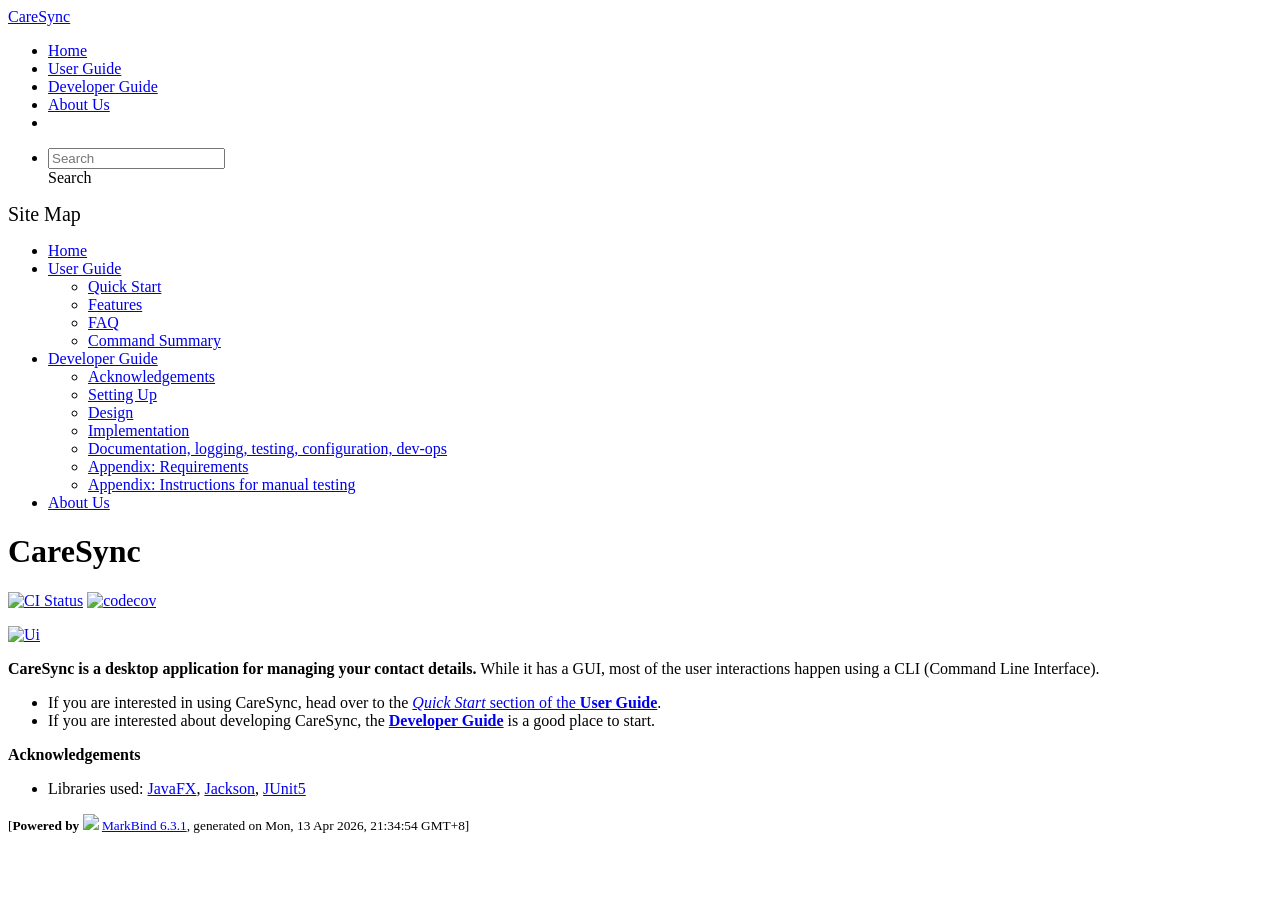
==== commit 9f89e91c: "deploy: e7ba0ed72d7fc531417c579d6e655f0a2b60a4cc" ====
--- a/index.html
+++ b/index.html
@@ -12,7 +12,7 @@
   const baseUrl = '/tp'
 </script>
 <body  data-code-theme="light">
-<div id="app"><!--[--><header sticky><div data-v-26aac3dc><nav class="navbar navbar-expand-md d-print-none navbar-dark bg-dark" data-v-26aac3dc><div class="container-fluid" data-v-26aac3dc><div class="navbar-left" data-v-26aac3dc><!--[--><a href="/tp/index.html" title="Home" class="navbar-brand">CareSync</a><!--]--></div><div class="navbar-default" data-v-26aac3dc><ul class="navbar-nav me-auto mt-2 mt-lg-0" data-v-26aac3dc><!--[--> <li><a href="/tp/index.html" class="nav-link">Home</a></li> <li><a href="/tp/UserGuide.html" class="nav-link">User Guide</a></li> <li><a href="/tp/DeveloperGuide.html" class="nav-link">Developer Guide</a></li> <li><a href="/tp/AboutUs.html" class="nav-link">About Us</a></li> <li><a href="https://github.com/se-edu/addressbook-level3" target="_blank" class="nav-link"><span><span aria-hidden="true" class="fab fa-github"></span></span></a></li> <!--]--></ul></div><ul class="navbar-nav navbar-right" data-v-26aac3dc><!--[--><li><form class="navbar-form"><div style="position:relative;" class="dropdown" data-v-00e26d0a><!--[--><input value="" data-bs-toggle="dropdown" type="text" class="form-control" placeholder="Search" autocomplete="off" data-v-00e26d0a><div class="form-control placeholder-div-hidden" data-v-00e26d0a>Search</div><!--]--><ul class="dropdown-menu search-dropdown-menu dropdown-menu-hidden dropdown-menu-end" data-v-00e26d0a><!--[--><!--]--></ul></div></form></li><!--]--></ul></div></nav><div style="display:none;" class="lower-navbar-container" data-v-26aac3dc><!--[--><!----><!----><!--]--></div></div></header> <div id="flex-body"><nav id="site-nav" data-v-6b1b63d2><!--[--><div class="site-nav-top"><div class="fw-bold mb-2" style="font-size:1.25rem;">Site Map</div></div> <div class="nav-component slim-scroll"><div class="site-nav-root"><!--[--><ul class="site-nav-list site-nav-list-root" data-v-6b1b63d2><!--[--><li><div class="site-nav-default-list-item site-nav-list-item-0" onclick="handleSiteNavClick(this)"><a href="/tp/index.html">Home</a></div></li> <li><div class="site-nav-default-list-item site-nav-list-item-0" onclick="handleSiteNavClick(this)"><a href="/tp/UserGuide.html">User Guide</a> <div class="site-nav-dropdown-btn-container"><i class="site-nav-dropdown-btn-icon site-nav-rotate-icon" onclick="handleSiteNavClick(this.parentNode.parentNode, false); event.stopPropagation();"><span class="glyphicon glyphicon-menu-down" aria-hidden="true"></span></i></div></div><ul class="site-nav-dropdown-container site-nav-dropdown-container-open site-nav-list"><li><div class="site-nav-default-list-item site-nav-list-item-1" onclick="handleSiteNavClick(this)"><a href="/tp/UserGuide.html#quick-start">Quick Start</a></div></li> <li><div class="site-nav-default-list-item site-nav-list-item-1" onclick="handleSiteNavClick(this)"><a href="/tp/UserGuide.html#features">Features</a></div></li> <li><div class="site-nav-default-list-item site-nav-list-item-1" onclick="handleSiteNavClick(this)"><a href="/tp/UserGuide.html#faq">FAQ</a></div></li> <li><div class="site-nav-default-list-item site-nav-list-item-1" onclick="handleSiteNavClick(this)"><a href="/tp/UserGuide.html#faq">Command Summary</a></div></li></ul></li> <li><div class="site-nav-default-list-item site-nav-list-item-0" onclick="handleSiteNavClick(this)"><a href="/tp/DeveloperGuide.html">Developer Guide</a> <div class="site-nav-dropdown-btn-container"><i class="site-nav-dropdown-btn-icon site-nav-rotate-icon" onclick="handleSiteNavClick(this.parentNode.parentNode, false); event.stopPropagation();"><span class="glyphicon glyphicon-menu-down" aria-hidden="true"></span></i></div></div><ul class="site-nav-dropdown-container site-nav-dropdown-container-open site-nav-list"><li><div class="site-nav-default-list-item site-nav-list-item-1" onclick="handleSiteNavClick(this)"><a href="/tp/DeveloperGuide.html#acknowledgements">Acknowledgements</a></div></li> <li><div class="site-nav-default-list-item site-nav-list-item-1" onclick="handleSiteNavClick(this)"><a href="/tp/DeveloperGuide.html#setting-up-getting-started">Setting Up</a></div></li> <li><div class="site-nav-default-list-item site-nav-list-item-1" onclick="handleSiteNavClick(this)"><a href="/tp/DeveloperGuide.html#design">Design</a></div></li> <li><div class="site-nav-default-list-item site-nav-list-item-1" onclick="handleSiteNavClick(this)"><a href="/tp/DeveloperGuide.html#implementation">Implementation</a></div></li> <li><div class="site-nav-default-list-item site-nav-list-item-1" onclick="handleSiteNavClick(this)"><a href="/tp/DeveloperGuide.html#documentation-logging-testing-configuration-dev-ops">Documentation, logging, testing, configuration, dev-ops</a></div></li> <li><div class="site-nav-default-list-item site-nav-list-item-1" onclick="handleSiteNavClick(this)"><a href="/tp/DeveloperGuide.html#appendix-requirements">Appendix: Requirements</a></div></li> <li><div class="site-nav-default-list-item site-nav-list-item-1" onclick="handleSiteNavClick(this)"><a href="/tp/DeveloperGuide.html#appendix-instructions-for-manual-testing">Appendix: Instructions for manual testing</a></div></li></ul></li> <li><div class="site-nav-default-list-item site-nav-list-item-0" onclick="handleSiteNavClick(this)"><a href="/tp/AboutUs.html">About Us</a></div></li><!--]--><!--v-if--></ul><!--]--></div></div><!--]--><!--v-if--></nav> <div id="content-wrapper"><h1 id="caresync">CareSync<a class="fa fa-anchor" href="#caresync" onclick="event.stopPropagation()"></a></h1> <p><a href="https://github.com/AY2526S2-CS2103-F11-1/tp/actions"><img src="https://github.com/AY2526S2-CS2103-F11-1/tp/workflows/Java%20CI/badge.svg" alt="CI Status" class="img-fluid"></a> <a href="https://codecov.io/gh/AY2526S2-CS2103-F11-1/tp"><img src="https://codecov.io/gh/AY2526S2-CS2103-F11-1/tp/branch/master/graph/badge.svg" alt="codecov" class="img-fluid"></a></p> <p><a href="/tp/images/Ui.png" target="_self"><img src="/tp/images/Ui.png" alt="Ui" class="img-fluid"></a></p> <p><strong>CareSync is a desktop application for managing your contact details.</strong> While it has a GUI, most of the user interactions happen using a CLI (Command Line Interface).</p> <ul><li>If you are interested in using CareSync, head over to the <a href="/tp/UserGuide.html#quick-start"><em>Quick Start</em> section of the <strong>User Guide</strong></a>.</li> <li>If you are interested about developing CareSync, the <a href="/tp/DeveloperGuide.html"><strong>Developer Guide</strong></a> is a good place to start.</li></ul> <p><strong>Acknowledgements</strong></p> <ul><li>Libraries used: <a href="https://openjfx.io/">JavaFX</a>, <a href="https://github.com/FasterXML/jackson">Jackson</a>, <a href="https://github.com/junit-team/junit5">JUnit5</a></li></ul></div> <nav id="page-nav" data-v-6b1b63d2><!--[--><div class="nav-component slim-scroll"></div><!--]--><!--v-if--></nav> <div class="scroll-top-button fa-lg d-print-none" style="display:none;bottom:2%;right:2%;position:fixed;" aria-hidden="true"><!--[--><i class="fas fa-arrow-circle-up"></i><!--]--></div></div> <footer><div class="text-center"><small>[<span><strong>Powered by</strong></span> <img src="https://markbind.org/favicon.ico" width="30"> <a href="https://markbind.org/">MarkBind 6.3.1</a>, generated on Thu, 9 Apr 2026, 22:05:20 GMT+8]</small></div></footer><!--]--></div>
+<div id="app"><!--[--><header sticky><div data-v-26aac3dc><nav class="navbar navbar-expand-md d-print-none navbar-dark bg-dark" data-v-26aac3dc><div class="container-fluid" data-v-26aac3dc><div class="navbar-left" data-v-26aac3dc><!--[--><a href="/tp/index.html" title="Home" class="navbar-brand">CareSync</a><!--]--></div><div class="navbar-default" data-v-26aac3dc><ul class="navbar-nav me-auto mt-2 mt-lg-0" data-v-26aac3dc><!--[--> <li><a href="/tp/index.html" class="nav-link">Home</a></li> <li><a href="/tp/UserGuide.html" class="nav-link">User Guide</a></li> <li><a href="/tp/DeveloperGuide.html" class="nav-link">Developer Guide</a></li> <li><a href="/tp/AboutUs.html" class="nav-link">About Us</a></li> <li><a href="https://github.com/se-edu/addressbook-level3" target="_blank" class="nav-link"><span><span aria-hidden="true" class="fab fa-github"></span></span></a></li> <!--]--></ul></div><ul class="navbar-nav navbar-right" data-v-26aac3dc><!--[--><li><form class="navbar-form"><div style="position:relative;" class="dropdown" data-v-00e26d0a><!--[--><input value="" data-bs-toggle="dropdown" type="text" class="form-control" placeholder="Search" autocomplete="off" data-v-00e26d0a><div class="form-control placeholder-div-hidden" data-v-00e26d0a>Search</div><!--]--><ul class="dropdown-menu search-dropdown-menu dropdown-menu-hidden dropdown-menu-end" data-v-00e26d0a><!--[--><!--]--></ul></div></form></li><!--]--></ul></div></nav><div style="display:none;" class="lower-navbar-container" data-v-26aac3dc><!--[--><!----><!----><!--]--></div></div></header> <div id="flex-body"><nav id="site-nav" data-v-6b1b63d2><!--[--><div class="site-nav-top"><div class="fw-bold mb-2" style="font-size:1.25rem;">Site Map</div></div> <div class="nav-component slim-scroll"><div class="site-nav-root"><!--[--><ul class="site-nav-list site-nav-list-root" data-v-6b1b63d2><!--[--><li><div class="site-nav-default-list-item site-nav-list-item-0" onclick="handleSiteNavClick(this)"><a href="/tp/index.html">Home</a></div></li> <li><div class="site-nav-default-list-item site-nav-list-item-0" onclick="handleSiteNavClick(this)"><a href="/tp/UserGuide.html">User Guide</a> <div class="site-nav-dropdown-btn-container"><i class="site-nav-dropdown-btn-icon site-nav-rotate-icon" onclick="handleSiteNavClick(this.parentNode.parentNode, false); event.stopPropagation();"><span class="glyphicon glyphicon-menu-down" aria-hidden="true"></span></i></div></div><ul class="site-nav-dropdown-container site-nav-dropdown-container-open site-nav-list"><li><div class="site-nav-default-list-item site-nav-list-item-1" onclick="handleSiteNavClick(this)"><a href="/tp/UserGuide.html#quick-start">Quick Start</a></div></li> <li><div class="site-nav-default-list-item site-nav-list-item-1" onclick="handleSiteNavClick(this)"><a href="/tp/UserGuide.html#features">Features</a></div></li> <li><div class="site-nav-default-list-item site-nav-list-item-1" onclick="handleSiteNavClick(this)"><a href="/tp/UserGuide.html#faq">FAQ</a></div></li> <li><div class="site-nav-default-list-item site-nav-list-item-1" onclick="handleSiteNavClick(this)"><a href="/tp/UserGuide.html#faq">Command Summary</a></div></li></ul></li> <li><div class="site-nav-default-list-item site-nav-list-item-0" onclick="handleSiteNavClick(this)"><a href="/tp/DeveloperGuide.html">Developer Guide</a> <div class="site-nav-dropdown-btn-container"><i class="site-nav-dropdown-btn-icon site-nav-rotate-icon" onclick="handleSiteNavClick(this.parentNode.parentNode, false); event.stopPropagation();"><span class="glyphicon glyphicon-menu-down" aria-hidden="true"></span></i></div></div><ul class="site-nav-dropdown-container site-nav-dropdown-container-open site-nav-list"><li><div class="site-nav-default-list-item site-nav-list-item-1" onclick="handleSiteNavClick(this)"><a href="/tp/DeveloperGuide.html#acknowledgements">Acknowledgements</a></div></li> <li><div class="site-nav-default-list-item site-nav-list-item-1" onclick="handleSiteNavClick(this)"><a href="/tp/DeveloperGuide.html#setting-up-getting-started">Setting Up</a></div></li> <li><div class="site-nav-default-list-item site-nav-list-item-1" onclick="handleSiteNavClick(this)"><a href="/tp/DeveloperGuide.html#design">Design</a></div></li> <li><div class="site-nav-default-list-item site-nav-list-item-1" onclick="handleSiteNavClick(this)"><a href="/tp/DeveloperGuide.html#implementation">Implementation</a></div></li> <li><div class="site-nav-default-list-item site-nav-list-item-1" onclick="handleSiteNavClick(this)"><a href="/tp/DeveloperGuide.html#documentation-logging-testing-configuration-dev-ops">Documentation, logging, testing, configuration, dev-ops</a></div></li> <li><div class="site-nav-default-list-item site-nav-list-item-1" onclick="handleSiteNavClick(this)"><a href="/tp/DeveloperGuide.html#appendix-requirements">Appendix: Requirements</a></div></li> <li><div class="site-nav-default-list-item site-nav-list-item-1" onclick="handleSiteNavClick(this)"><a href="/tp/DeveloperGuide.html#appendix-instructions-for-manual-testing">Appendix: Instructions for manual testing</a></div></li></ul></li> <li><div class="site-nav-default-list-item site-nav-list-item-0" onclick="handleSiteNavClick(this)"><a href="/tp/AboutUs.html">About Us</a></div></li><!--]--><!--v-if--></ul><!--]--></div></div><!--]--><!--v-if--></nav> <div id="content-wrapper"><h1 id="caresync">CareSync<a class="fa fa-anchor" href="#caresync" onclick="event.stopPropagation()"></a></h1> <p><a href="https://github.com/AY2526S2-CS2103-F11-1/tp/actions"><img src="https://github.com/AY2526S2-CS2103-F11-1/tp/workflows/Java%20CI/badge.svg" alt="CI Status" class="img-fluid"></a> <a href="https://codecov.io/gh/AY2526S2-CS2103-F11-1/tp"><img src="https://codecov.io/gh/AY2526S2-CS2103-F11-1/tp/branch/master/graph/badge.svg" alt="codecov" class="img-fluid"></a></p> <p><a href="/tp/images/Ui.png" target="_self"><img src="/tp/images/Ui.png" alt="Ui" class="img-fluid"></a></p> <p><strong>CareSync is a desktop application for managing your contact details.</strong> While it has a GUI, most of the user interactions happen using a CLI (Command Line Interface).</p> <ul><li>If you are interested in using CareSync, head over to the <a href="/tp/UserGuide.html#quick-start"><em>Quick Start</em> section of the <strong>User Guide</strong></a>.</li> <li>If you are interested about developing CareSync, the <a href="/tp/DeveloperGuide.html"><strong>Developer Guide</strong></a> is a good place to start.</li></ul> <p><strong>Acknowledgements</strong></p> <ul><li>Libraries used: <a href="https://openjfx.io/">JavaFX</a>, <a href="https://github.com/FasterXML/jackson">Jackson</a>, <a href="https://github.com/junit-team/junit5">JUnit5</a></li></ul></div> <nav id="page-nav" data-v-6b1b63d2><!--[--><div class="nav-component slim-scroll"></div><!--]--><!--v-if--></nav> <div class="scroll-top-button fa-lg d-print-none" style="display:none;bottom:2%;right:2%;position:fixed;" aria-hidden="true"><!--[--><i class="fas fa-arrow-circle-up"></i><!--]--></div></div> <footer><div class="text-center"><small>[<span><strong>Powered by</strong></span> <img src="https://markbind.org/favicon.ico" width="30"> <a href="https://markbind.org/">MarkBind 6.3.1</a>, generated on Mon, 13 Apr 2026, 21:34:54 GMT+8]</small></div></footer><!--]--></div>
 </body><script src="/tp/markbind/js/bootstrap-utility.min.js"></script>
 <script src="/tp/markbind/js/polyfill.min.js"></script>
 <script src="/tp/markbind/js/vue.global.prod.min.js"></script>
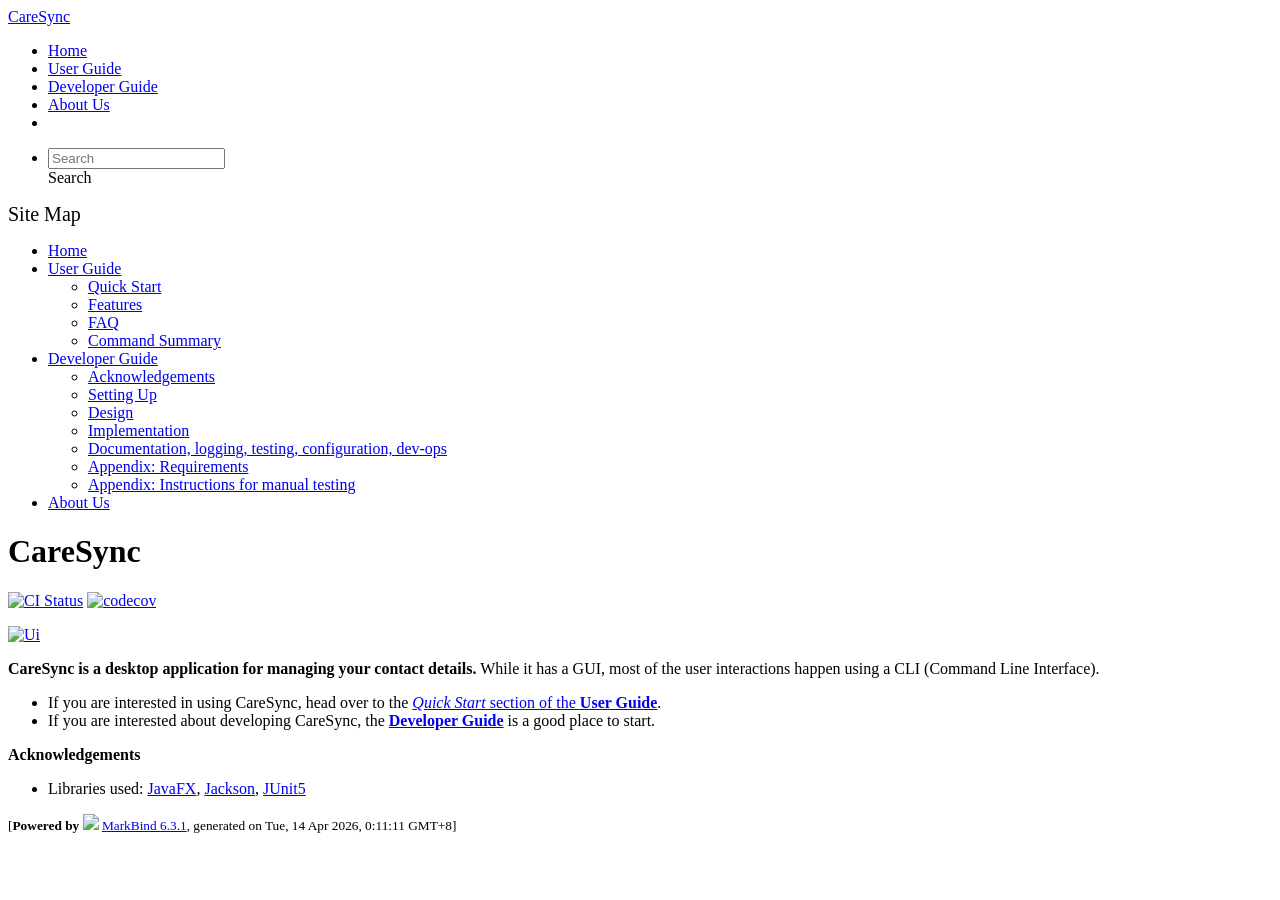
==== commit d9822c8c: "deploy: 12b163a9b0ee911a82a06852ba784f09778fa4ce" ====
--- a/index.html
+++ b/index.html
@@ -12,7 +12,7 @@
   const baseUrl = '/tp'
 </script>
 <body  data-code-theme="light">
-<div id="app"><!--[--><header sticky><div data-v-26aac3dc><nav class="navbar navbar-expand-md d-print-none navbar-dark bg-dark" data-v-26aac3dc><div class="container-fluid" data-v-26aac3dc><div class="navbar-left" data-v-26aac3dc><!--[--><a href="/tp/index.html" title="Home" class="navbar-brand">CareSync</a><!--]--></div><div class="navbar-default" data-v-26aac3dc><ul class="navbar-nav me-auto mt-2 mt-lg-0" data-v-26aac3dc><!--[--> <li><a href="/tp/index.html" class="nav-link">Home</a></li> <li><a href="/tp/UserGuide.html" class="nav-link">User Guide</a></li> <li><a href="/tp/DeveloperGuide.html" class="nav-link">Developer Guide</a></li> <li><a href="/tp/AboutUs.html" class="nav-link">About Us</a></li> <li><a href="https://github.com/se-edu/addressbook-level3" target="_blank" class="nav-link"><span><span aria-hidden="true" class="fab fa-github"></span></span></a></li> <!--]--></ul></div><ul class="navbar-nav navbar-right" data-v-26aac3dc><!--[--><li><form class="navbar-form"><div style="position:relative;" class="dropdown" data-v-00e26d0a><!--[--><input value="" data-bs-toggle="dropdown" type="text" class="form-control" placeholder="Search" autocomplete="off" data-v-00e26d0a><div class="form-control placeholder-div-hidden" data-v-00e26d0a>Search</div><!--]--><ul class="dropdown-menu search-dropdown-menu dropdown-menu-hidden dropdown-menu-end" data-v-00e26d0a><!--[--><!--]--></ul></div></form></li><!--]--></ul></div></nav><div style="display:none;" class="lower-navbar-container" data-v-26aac3dc><!--[--><!----><!----><!--]--></div></div></header> <div id="flex-body"><nav id="site-nav" data-v-6b1b63d2><!--[--><div class="site-nav-top"><div class="fw-bold mb-2" style="font-size:1.25rem;">Site Map</div></div> <div class="nav-component slim-scroll"><div class="site-nav-root"><!--[--><ul class="site-nav-list site-nav-list-root" data-v-6b1b63d2><!--[--><li><div class="site-nav-default-list-item site-nav-list-item-0" onclick="handleSiteNavClick(this)"><a href="/tp/index.html">Home</a></div></li> <li><div class="site-nav-default-list-item site-nav-list-item-0" onclick="handleSiteNavClick(this)"><a href="/tp/UserGuide.html">User Guide</a> <div class="site-nav-dropdown-btn-container"><i class="site-nav-dropdown-btn-icon site-nav-rotate-icon" onclick="handleSiteNavClick(this.parentNode.parentNode, false); event.stopPropagation();"><span class="glyphicon glyphicon-menu-down" aria-hidden="true"></span></i></div></div><ul class="site-nav-dropdown-container site-nav-dropdown-container-open site-nav-list"><li><div class="site-nav-default-list-item site-nav-list-item-1" onclick="handleSiteNavClick(this)"><a href="/tp/UserGuide.html#quick-start">Quick Start</a></div></li> <li><div class="site-nav-default-list-item site-nav-list-item-1" onclick="handleSiteNavClick(this)"><a href="/tp/UserGuide.html#features">Features</a></div></li> <li><div class="site-nav-default-list-item site-nav-list-item-1" onclick="handleSiteNavClick(this)"><a href="/tp/UserGuide.html#faq">FAQ</a></div></li> <li><div class="site-nav-default-list-item site-nav-list-item-1" onclick="handleSiteNavClick(this)"><a href="/tp/UserGuide.html#faq">Command Summary</a></div></li></ul></li> <li><div class="site-nav-default-list-item site-nav-list-item-0" onclick="handleSiteNavClick(this)"><a href="/tp/DeveloperGuide.html">Developer Guide</a> <div class="site-nav-dropdown-btn-container"><i class="site-nav-dropdown-btn-icon site-nav-rotate-icon" onclick="handleSiteNavClick(this.parentNode.parentNode, false); event.stopPropagation();"><span class="glyphicon glyphicon-menu-down" aria-hidden="true"></span></i></div></div><ul class="site-nav-dropdown-container site-nav-dropdown-container-open site-nav-list"><li><div class="site-nav-default-list-item site-nav-list-item-1" onclick="handleSiteNavClick(this)"><a href="/tp/DeveloperGuide.html#acknowledgements">Acknowledgements</a></div></li> <li><div class="site-nav-default-list-item site-nav-list-item-1" onclick="handleSiteNavClick(this)"><a href="/tp/DeveloperGuide.html#setting-up-getting-started">Setting Up</a></div></li> <li><div class="site-nav-default-list-item site-nav-list-item-1" onclick="handleSiteNavClick(this)"><a href="/tp/DeveloperGuide.html#design">Design</a></div></li> <li><div class="site-nav-default-list-item site-nav-list-item-1" onclick="handleSiteNavClick(this)"><a href="/tp/DeveloperGuide.html#implementation">Implementation</a></div></li> <li><div class="site-nav-default-list-item site-nav-list-item-1" onclick="handleSiteNavClick(this)"><a href="/tp/DeveloperGuide.html#documentation-logging-testing-configuration-dev-ops">Documentation, logging, testing, configuration, dev-ops</a></div></li> <li><div class="site-nav-default-list-item site-nav-list-item-1" onclick="handleSiteNavClick(this)"><a href="/tp/DeveloperGuide.html#appendix-requirements">Appendix: Requirements</a></div></li> <li><div class="site-nav-default-list-item site-nav-list-item-1" onclick="handleSiteNavClick(this)"><a href="/tp/DeveloperGuide.html#appendix-instructions-for-manual-testing">Appendix: Instructions for manual testing</a></div></li></ul></li> <li><div class="site-nav-default-list-item site-nav-list-item-0" onclick="handleSiteNavClick(this)"><a href="/tp/AboutUs.html">About Us</a></div></li><!--]--><!--v-if--></ul><!--]--></div></div><!--]--><!--v-if--></nav> <div id="content-wrapper"><h1 id="caresync">CareSync<a class="fa fa-anchor" href="#caresync" onclick="event.stopPropagation()"></a></h1> <p><a href="https://github.com/AY2526S2-CS2103-F11-1/tp/actions"><img src="https://github.com/AY2526S2-CS2103-F11-1/tp/workflows/Java%20CI/badge.svg" alt="CI Status" class="img-fluid"></a> <a href="https://codecov.io/gh/AY2526S2-CS2103-F11-1/tp"><img src="https://codecov.io/gh/AY2526S2-CS2103-F11-1/tp/branch/master/graph/badge.svg" alt="codecov" class="img-fluid"></a></p> <p><a href="/tp/images/Ui.png" target="_self"><img src="/tp/images/Ui.png" alt="Ui" class="img-fluid"></a></p> <p><strong>CareSync is a desktop application for managing your contact details.</strong> While it has a GUI, most of the user interactions happen using a CLI (Command Line Interface).</p> <ul><li>If you are interested in using CareSync, head over to the <a href="/tp/UserGuide.html#quick-start"><em>Quick Start</em> section of the <strong>User Guide</strong></a>.</li> <li>If you are interested about developing CareSync, the <a href="/tp/DeveloperGuide.html"><strong>Developer Guide</strong></a> is a good place to start.</li></ul> <p><strong>Acknowledgements</strong></p> <ul><li>Libraries used: <a href="https://openjfx.io/">JavaFX</a>, <a href="https://github.com/FasterXML/jackson">Jackson</a>, <a href="https://github.com/junit-team/junit5">JUnit5</a></li></ul></div> <nav id="page-nav" data-v-6b1b63d2><!--[--><div class="nav-component slim-scroll"></div><!--]--><!--v-if--></nav> <div class="scroll-top-button fa-lg d-print-none" style="display:none;bottom:2%;right:2%;position:fixed;" aria-hidden="true"><!--[--><i class="fas fa-arrow-circle-up"></i><!--]--></div></div> <footer><div class="text-center"><small>[<span><strong>Powered by</strong></span> <img src="https://markbind.org/favicon.ico" width="30"> <a href="https://markbind.org/">MarkBind 6.3.1</a>, generated on Mon, 13 Apr 2026, 21:34:54 GMT+8]</small></div></footer><!--]--></div>
+<div id="app"><!--[--><header sticky><div data-v-26aac3dc><nav class="navbar navbar-expand-md d-print-none navbar-dark bg-dark" data-v-26aac3dc><div class="container-fluid" data-v-26aac3dc><div class="navbar-left" data-v-26aac3dc><!--[--><a href="/tp/index.html" title="Home" class="navbar-brand">CareSync</a><!--]--></div><div class="navbar-default" data-v-26aac3dc><ul class="navbar-nav me-auto mt-2 mt-lg-0" data-v-26aac3dc><!--[--> <li><a href="/tp/index.html" class="nav-link">Home</a></li> <li><a href="/tp/UserGuide.html" class="nav-link">User Guide</a></li> <li><a href="/tp/DeveloperGuide.html" class="nav-link">Developer Guide</a></li> <li><a href="/tp/AboutUs.html" class="nav-link">About Us</a></li> <li><a href="https://github.com/se-edu/addressbook-level3" target="_blank" class="nav-link"><span><span aria-hidden="true" class="fab fa-github"></span></span></a></li> <!--]--></ul></div><ul class="navbar-nav navbar-right" data-v-26aac3dc><!--[--><li><form class="navbar-form"><div style="position:relative;" class="dropdown" data-v-00e26d0a><!--[--><input value="" data-bs-toggle="dropdown" type="text" class="form-control" placeholder="Search" autocomplete="off" data-v-00e26d0a><div class="form-control placeholder-div-hidden" data-v-00e26d0a>Search</div><!--]--><ul class="dropdown-menu search-dropdown-menu dropdown-menu-hidden dropdown-menu-end" data-v-00e26d0a><!--[--><!--]--></ul></div></form></li><!--]--></ul></div></nav><div style="display:none;" class="lower-navbar-container" data-v-26aac3dc><!--[--><!----><!----><!--]--></div></div></header> <div id="flex-body"><nav id="site-nav" data-v-6b1b63d2><!--[--><div class="site-nav-top"><div class="fw-bold mb-2" style="font-size:1.25rem;">Site Map</div></div> <div class="nav-component slim-scroll"><div class="site-nav-root"><!--[--><ul class="site-nav-list site-nav-list-root" data-v-6b1b63d2><!--[--><li><div class="site-nav-default-list-item site-nav-list-item-0" onclick="handleSiteNavClick(this)"><a href="/tp/index.html">Home</a></div></li> <li><div class="site-nav-default-list-item site-nav-list-item-0" onclick="handleSiteNavClick(this)"><a href="/tp/UserGuide.html">User Guide</a> <div class="site-nav-dropdown-btn-container"><i class="site-nav-dropdown-btn-icon site-nav-rotate-icon" onclick="handleSiteNavClick(this.parentNode.parentNode, false); event.stopPropagation();"><span class="glyphicon glyphicon-menu-down" aria-hidden="true"></span></i></div></div><ul class="site-nav-dropdown-container site-nav-dropdown-container-open site-nav-list"><li><div class="site-nav-default-list-item site-nav-list-item-1" onclick="handleSiteNavClick(this)"><a href="/tp/UserGuide.html#quick-start">Quick Start</a></div></li> <li><div class="site-nav-default-list-item site-nav-list-item-1" onclick="handleSiteNavClick(this)"><a href="/tp/UserGuide.html#features">Features</a></div></li> <li><div class="site-nav-default-list-item site-nav-list-item-1" onclick="handleSiteNavClick(this)"><a href="/tp/UserGuide.html#faq">FAQ</a></div></li> <li><div class="site-nav-default-list-item site-nav-list-item-1" onclick="handleSiteNavClick(this)"><a href="/tp/UserGuide.html#faq">Command Summary</a></div></li></ul></li> <li><div class="site-nav-default-list-item site-nav-list-item-0" onclick="handleSiteNavClick(this)"><a href="/tp/DeveloperGuide.html">Developer Guide</a> <div class="site-nav-dropdown-btn-container"><i class="site-nav-dropdown-btn-icon site-nav-rotate-icon" onclick="handleSiteNavClick(this.parentNode.parentNode, false); event.stopPropagation();"><span class="glyphicon glyphicon-menu-down" aria-hidden="true"></span></i></div></div><ul class="site-nav-dropdown-container site-nav-dropdown-container-open site-nav-list"><li><div class="site-nav-default-list-item site-nav-list-item-1" onclick="handleSiteNavClick(this)"><a href="/tp/DeveloperGuide.html#acknowledgements">Acknowledgements</a></div></li> <li><div class="site-nav-default-list-item site-nav-list-item-1" onclick="handleSiteNavClick(this)"><a href="/tp/DeveloperGuide.html#setting-up-getting-started">Setting Up</a></div></li> <li><div class="site-nav-default-list-item site-nav-list-item-1" onclick="handleSiteNavClick(this)"><a href="/tp/DeveloperGuide.html#design">Design</a></div></li> <li><div class="site-nav-default-list-item site-nav-list-item-1" onclick="handleSiteNavClick(this)"><a href="/tp/DeveloperGuide.html#implementation">Implementation</a></div></li> <li><div class="site-nav-default-list-item site-nav-list-item-1" onclick="handleSiteNavClick(this)"><a href="/tp/DeveloperGuide.html#documentation-logging-testing-configuration-dev-ops">Documentation, logging, testing, configuration, dev-ops</a></div></li> <li><div class="site-nav-default-list-item site-nav-list-item-1" onclick="handleSiteNavClick(this)"><a href="/tp/DeveloperGuide.html#appendix-requirements">Appendix: Requirements</a></div></li> <li><div class="site-nav-default-list-item site-nav-list-item-1" onclick="handleSiteNavClick(this)"><a href="/tp/DeveloperGuide.html#appendix-instructions-for-manual-testing">Appendix: Instructions for manual testing</a></div></li></ul></li> <li><div class="site-nav-default-list-item site-nav-list-item-0" onclick="handleSiteNavClick(this)"><a href="/tp/AboutUs.html">About Us</a></div></li><!--]--><!--v-if--></ul><!--]--></div></div><!--]--><!--v-if--></nav> <div id="content-wrapper"><h1 id="caresync">CareSync<a class="fa fa-anchor" href="#caresync" onclick="event.stopPropagation()"></a></h1> <p><a href="https://github.com/AY2526S2-CS2103-F11-1/tp/actions"><img src="https://github.com/AY2526S2-CS2103-F11-1/tp/workflows/Java%20CI/badge.svg" alt="CI Status" class="img-fluid"></a> <a href="https://codecov.io/gh/AY2526S2-CS2103-F11-1/tp"><img src="https://codecov.io/gh/AY2526S2-CS2103-F11-1/tp/branch/master/graph/badge.svg" alt="codecov" class="img-fluid"></a></p> <p><a href="/tp/images/Ui.png" target="_self"><img src="/tp/images/Ui.png" alt="Ui" class="img-fluid"></a></p> <p><strong>CareSync is a desktop application for managing your contact details.</strong> While it has a GUI, most of the user interactions happen using a CLI (Command Line Interface).</p> <ul><li>If you are interested in using CareSync, head over to the <a href="/tp/UserGuide.html#quick-start"><em>Quick Start</em> section of the <strong>User Guide</strong></a>.</li> <li>If you are interested about developing CareSync, the <a href="/tp/DeveloperGuide.html"><strong>Developer Guide</strong></a> is a good place to start.</li></ul> <p><strong>Acknowledgements</strong></p> <ul><li>Libraries used: <a href="https://openjfx.io/">JavaFX</a>, <a href="https://github.com/FasterXML/jackson">Jackson</a>, <a href="https://github.com/junit-team/junit5">JUnit5</a></li></ul></div> <nav id="page-nav" data-v-6b1b63d2><!--[--><div class="nav-component slim-scroll"></div><!--]--><!--v-if--></nav> <div class="scroll-top-button fa-lg d-print-none" style="display:none;bottom:2%;right:2%;position:fixed;" aria-hidden="true"><!--[--><i class="fas fa-arrow-circle-up"></i><!--]--></div></div> <footer><div class="text-center"><small>[<span><strong>Powered by</strong></span> <img src="https://markbind.org/favicon.ico" width="30"> <a href="https://markbind.org/">MarkBind 6.3.1</a>, generated on Tue, 14 Apr 2026, 0:11:11 GMT+8]</small></div></footer><!--]--></div>
 </body><script src="/tp/markbind/js/bootstrap-utility.min.js"></script>
 <script src="/tp/markbind/js/polyfill.min.js"></script>
 <script src="/tp/markbind/js/vue.global.prod.min.js"></script>
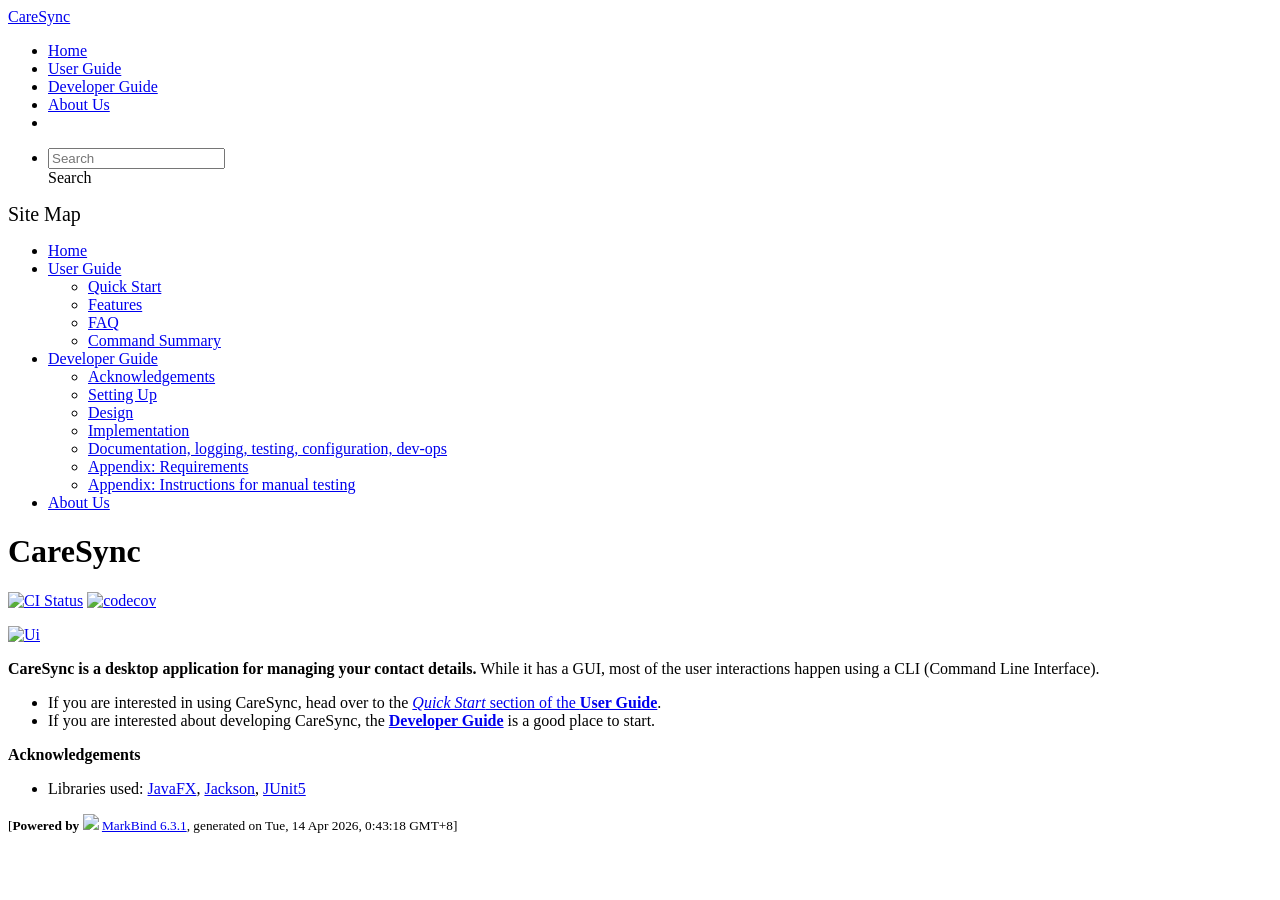
==== commit 4b00c85a: "deploy: 6fdeb2efbaa8b1d192d9e135c39f99cb45a28351" ====
--- a/index.html
+++ b/index.html
@@ -12,7 +12,7 @@
   const baseUrl = '/tp'
 </script>
 <body  data-code-theme="light">
-<div id="app"><!--[--><header sticky><div data-v-26aac3dc><nav class="navbar navbar-expand-md d-print-none navbar-dark bg-dark" data-v-26aac3dc><div class="container-fluid" data-v-26aac3dc><div class="navbar-left" data-v-26aac3dc><!--[--><a href="/tp/index.html" title="Home" class="navbar-brand">CareSync</a><!--]--></div><div class="navbar-default" data-v-26aac3dc><ul class="navbar-nav me-auto mt-2 mt-lg-0" data-v-26aac3dc><!--[--> <li><a href="/tp/index.html" class="nav-link">Home</a></li> <li><a href="/tp/UserGuide.html" class="nav-link">User Guide</a></li> <li><a href="/tp/DeveloperGuide.html" class="nav-link">Developer Guide</a></li> <li><a href="/tp/AboutUs.html" class="nav-link">About Us</a></li> <li><a href="https://github.com/se-edu/addressbook-level3" target="_blank" class="nav-link"><span><span aria-hidden="true" class="fab fa-github"></span></span></a></li> <!--]--></ul></div><ul class="navbar-nav navbar-right" data-v-26aac3dc><!--[--><li><form class="navbar-form"><div style="position:relative;" class="dropdown" data-v-00e26d0a><!--[--><input value="" data-bs-toggle="dropdown" type="text" class="form-control" placeholder="Search" autocomplete="off" data-v-00e26d0a><div class="form-control placeholder-div-hidden" data-v-00e26d0a>Search</div><!--]--><ul class="dropdown-menu search-dropdown-menu dropdown-menu-hidden dropdown-menu-end" data-v-00e26d0a><!--[--><!--]--></ul></div></form></li><!--]--></ul></div></nav><div style="display:none;" class="lower-navbar-container" data-v-26aac3dc><!--[--><!----><!----><!--]--></div></div></header> <div id="flex-body"><nav id="site-nav" data-v-6b1b63d2><!--[--><div class="site-nav-top"><div class="fw-bold mb-2" style="font-size:1.25rem;">Site Map</div></div> <div class="nav-component slim-scroll"><div class="site-nav-root"><!--[--><ul class="site-nav-list site-nav-list-root" data-v-6b1b63d2><!--[--><li><div class="site-nav-default-list-item site-nav-list-item-0" onclick="handleSiteNavClick(this)"><a href="/tp/index.html">Home</a></div></li> <li><div class="site-nav-default-list-item site-nav-list-item-0" onclick="handleSiteNavClick(this)"><a href="/tp/UserGuide.html">User Guide</a> <div class="site-nav-dropdown-btn-container"><i class="site-nav-dropdown-btn-icon site-nav-rotate-icon" onclick="handleSiteNavClick(this.parentNode.parentNode, false); event.stopPropagation();"><span class="glyphicon glyphicon-menu-down" aria-hidden="true"></span></i></div></div><ul class="site-nav-dropdown-container site-nav-dropdown-container-open site-nav-list"><li><div class="site-nav-default-list-item site-nav-list-item-1" onclick="handleSiteNavClick(this)"><a href="/tp/UserGuide.html#quick-start">Quick Start</a></div></li> <li><div class="site-nav-default-list-item site-nav-list-item-1" onclick="handleSiteNavClick(this)"><a href="/tp/UserGuide.html#features">Features</a></div></li> <li><div class="site-nav-default-list-item site-nav-list-item-1" onclick="handleSiteNavClick(this)"><a href="/tp/UserGuide.html#faq">FAQ</a></div></li> <li><div class="site-nav-default-list-item site-nav-list-item-1" onclick="handleSiteNavClick(this)"><a href="/tp/UserGuide.html#faq">Command Summary</a></div></li></ul></li> <li><div class="site-nav-default-list-item site-nav-list-item-0" onclick="handleSiteNavClick(this)"><a href="/tp/DeveloperGuide.html">Developer Guide</a> <div class="site-nav-dropdown-btn-container"><i class="site-nav-dropdown-btn-icon site-nav-rotate-icon" onclick="handleSiteNavClick(this.parentNode.parentNode, false); event.stopPropagation();"><span class="glyphicon glyphicon-menu-down" aria-hidden="true"></span></i></div></div><ul class="site-nav-dropdown-container site-nav-dropdown-container-open site-nav-list"><li><div class="site-nav-default-list-item site-nav-list-item-1" onclick="handleSiteNavClick(this)"><a href="/tp/DeveloperGuide.html#acknowledgements">Acknowledgements</a></div></li> <li><div class="site-nav-default-list-item site-nav-list-item-1" onclick="handleSiteNavClick(this)"><a href="/tp/DeveloperGuide.html#setting-up-getting-started">Setting Up</a></div></li> <li><div class="site-nav-default-list-item site-nav-list-item-1" onclick="handleSiteNavClick(this)"><a href="/tp/DeveloperGuide.html#design">Design</a></div></li> <li><div class="site-nav-default-list-item site-nav-list-item-1" onclick="handleSiteNavClick(this)"><a href="/tp/DeveloperGuide.html#implementation">Implementation</a></div></li> <li><div class="site-nav-default-list-item site-nav-list-item-1" onclick="handleSiteNavClick(this)"><a href="/tp/DeveloperGuide.html#documentation-logging-testing-configuration-dev-ops">Documentation, logging, testing, configuration, dev-ops</a></div></li> <li><div class="site-nav-default-list-item site-nav-list-item-1" onclick="handleSiteNavClick(this)"><a href="/tp/DeveloperGuide.html#appendix-requirements">Appendix: Requirements</a></div></li> <li><div class="site-nav-default-list-item site-nav-list-item-1" onclick="handleSiteNavClick(this)"><a href="/tp/DeveloperGuide.html#appendix-instructions-for-manual-testing">Appendix: Instructions for manual testing</a></div></li></ul></li> <li><div class="site-nav-default-list-item site-nav-list-item-0" onclick="handleSiteNavClick(this)"><a href="/tp/AboutUs.html">About Us</a></div></li><!--]--><!--v-if--></ul><!--]--></div></div><!--]--><!--v-if--></nav> <div id="content-wrapper"><h1 id="caresync">CareSync<a class="fa fa-anchor" href="#caresync" onclick="event.stopPropagation()"></a></h1> <p><a href="https://github.com/AY2526S2-CS2103-F11-1/tp/actions"><img src="https://github.com/AY2526S2-CS2103-F11-1/tp/workflows/Java%20CI/badge.svg" alt="CI Status" class="img-fluid"></a> <a href="https://codecov.io/gh/AY2526S2-CS2103-F11-1/tp"><img src="https://codecov.io/gh/AY2526S2-CS2103-F11-1/tp/branch/master/graph/badge.svg" alt="codecov" class="img-fluid"></a></p> <p><a href="/tp/images/Ui.png" target="_self"><img src="/tp/images/Ui.png" alt="Ui" class="img-fluid"></a></p> <p><strong>CareSync is a desktop application for managing your contact details.</strong> While it has a GUI, most of the user interactions happen using a CLI (Command Line Interface).</p> <ul><li>If you are interested in using CareSync, head over to the <a href="/tp/UserGuide.html#quick-start"><em>Quick Start</em> section of the <strong>User Guide</strong></a>.</li> <li>If you are interested about developing CareSync, the <a href="/tp/DeveloperGuide.html"><strong>Developer Guide</strong></a> is a good place to start.</li></ul> <p><strong>Acknowledgements</strong></p> <ul><li>Libraries used: <a href="https://openjfx.io/">JavaFX</a>, <a href="https://github.com/FasterXML/jackson">Jackson</a>, <a href="https://github.com/junit-team/junit5">JUnit5</a></li></ul></div> <nav id="page-nav" data-v-6b1b63d2><!--[--><div class="nav-component slim-scroll"></div><!--]--><!--v-if--></nav> <div class="scroll-top-button fa-lg d-print-none" style="display:none;bottom:2%;right:2%;position:fixed;" aria-hidden="true"><!--[--><i class="fas fa-arrow-circle-up"></i><!--]--></div></div> <footer><div class="text-center"><small>[<span><strong>Powered by</strong></span> <img src="https://markbind.org/favicon.ico" width="30"> <a href="https://markbind.org/">MarkBind 6.3.1</a>, generated on Tue, 14 Apr 2026, 0:11:11 GMT+8]</small></div></footer><!--]--></div>
+<div id="app"><!--[--><header sticky><div data-v-26aac3dc><nav class="navbar navbar-expand-md d-print-none navbar-dark bg-dark" data-v-26aac3dc><div class="container-fluid" data-v-26aac3dc><div class="navbar-left" data-v-26aac3dc><!--[--><a href="/tp/index.html" title="Home" class="navbar-brand">CareSync</a><!--]--></div><div class="navbar-default" data-v-26aac3dc><ul class="navbar-nav me-auto mt-2 mt-lg-0" data-v-26aac3dc><!--[--> <li><a href="/tp/index.html" class="nav-link">Home</a></li> <li><a href="/tp/UserGuide.html" class="nav-link">User Guide</a></li> <li><a href="/tp/DeveloperGuide.html" class="nav-link">Developer Guide</a></li> <li><a href="/tp/AboutUs.html" class="nav-link">About Us</a></li> <li><a href="https://github.com/se-edu/addressbook-level3" target="_blank" class="nav-link"><span><span aria-hidden="true" class="fab fa-github"></span></span></a></li> <!--]--></ul></div><ul class="navbar-nav navbar-right" data-v-26aac3dc><!--[--><li><form class="navbar-form"><div style="position:relative;" class="dropdown" data-v-00e26d0a><!--[--><input value="" data-bs-toggle="dropdown" type="text" class="form-control" placeholder="Search" autocomplete="off" data-v-00e26d0a><div class="form-control placeholder-div-hidden" data-v-00e26d0a>Search</div><!--]--><ul class="dropdown-menu search-dropdown-menu dropdown-menu-hidden dropdown-menu-end" data-v-00e26d0a><!--[--><!--]--></ul></div></form></li><!--]--></ul></div></nav><div style="display:none;" class="lower-navbar-container" data-v-26aac3dc><!--[--><!----><!----><!--]--></div></div></header> <div id="flex-body"><nav id="site-nav" data-v-6b1b63d2><!--[--><div class="site-nav-top"><div class="fw-bold mb-2" style="font-size:1.25rem;">Site Map</div></div> <div class="nav-component slim-scroll"><div class="site-nav-root"><!--[--><ul class="site-nav-list site-nav-list-root" data-v-6b1b63d2><!--[--><li><div class="site-nav-default-list-item site-nav-list-item-0" onclick="handleSiteNavClick(this)"><a href="/tp/index.html">Home</a></div></li> <li><div class="site-nav-default-list-item site-nav-list-item-0" onclick="handleSiteNavClick(this)"><a href="/tp/UserGuide.html">User Guide</a> <div class="site-nav-dropdown-btn-container"><i class="site-nav-dropdown-btn-icon site-nav-rotate-icon" onclick="handleSiteNavClick(this.parentNode.parentNode, false); event.stopPropagation();"><span class="glyphicon glyphicon-menu-down" aria-hidden="true"></span></i></div></div><ul class="site-nav-dropdown-container site-nav-dropdown-container-open site-nav-list"><li><div class="site-nav-default-list-item site-nav-list-item-1" onclick="handleSiteNavClick(this)"><a href="/tp/UserGuide.html#quick-start">Quick Start</a></div></li> <li><div class="site-nav-default-list-item site-nav-list-item-1" onclick="handleSiteNavClick(this)"><a href="/tp/UserGuide.html#features">Features</a></div></li> <li><div class="site-nav-default-list-item site-nav-list-item-1" onclick="handleSiteNavClick(this)"><a href="/tp/UserGuide.html#faq">FAQ</a></div></li> <li><div class="site-nav-default-list-item site-nav-list-item-1" onclick="handleSiteNavClick(this)"><a href="/tp/UserGuide.html#faq">Command Summary</a></div></li></ul></li> <li><div class="site-nav-default-list-item site-nav-list-item-0" onclick="handleSiteNavClick(this)"><a href="/tp/DeveloperGuide.html">Developer Guide</a> <div class="site-nav-dropdown-btn-container"><i class="site-nav-dropdown-btn-icon site-nav-rotate-icon" onclick="handleSiteNavClick(this.parentNode.parentNode, false); event.stopPropagation();"><span class="glyphicon glyphicon-menu-down" aria-hidden="true"></span></i></div></div><ul class="site-nav-dropdown-container site-nav-dropdown-container-open site-nav-list"><li><div class="site-nav-default-list-item site-nav-list-item-1" onclick="handleSiteNavClick(this)"><a href="/tp/DeveloperGuide.html#acknowledgements">Acknowledgements</a></div></li> <li><div class="site-nav-default-list-item site-nav-list-item-1" onclick="handleSiteNavClick(this)"><a href="/tp/DeveloperGuide.html#setting-up-getting-started">Setting Up</a></div></li> <li><div class="site-nav-default-list-item site-nav-list-item-1" onclick="handleSiteNavClick(this)"><a href="/tp/DeveloperGuide.html#design">Design</a></div></li> <li><div class="site-nav-default-list-item site-nav-list-item-1" onclick="handleSiteNavClick(this)"><a href="/tp/DeveloperGuide.html#implementation">Implementation</a></div></li> <li><div class="site-nav-default-list-item site-nav-list-item-1" onclick="handleSiteNavClick(this)"><a href="/tp/DeveloperGuide.html#documentation-logging-testing-configuration-dev-ops">Documentation, logging, testing, configuration, dev-ops</a></div></li> <li><div class="site-nav-default-list-item site-nav-list-item-1" onclick="handleSiteNavClick(this)"><a href="/tp/DeveloperGuide.html#appendix-requirements">Appendix: Requirements</a></div></li> <li><div class="site-nav-default-list-item site-nav-list-item-1" onclick="handleSiteNavClick(this)"><a href="/tp/DeveloperGuide.html#appendix-instructions-for-manual-testing">Appendix: Instructions for manual testing</a></div></li></ul></li> <li><div class="site-nav-default-list-item site-nav-list-item-0" onclick="handleSiteNavClick(this)"><a href="/tp/AboutUs.html">About Us</a></div></li><!--]--><!--v-if--></ul><!--]--></div></div><!--]--><!--v-if--></nav> <div id="content-wrapper"><h1 id="caresync">CareSync<a class="fa fa-anchor" href="#caresync" onclick="event.stopPropagation()"></a></h1> <p><a href="https://github.com/AY2526S2-CS2103-F11-1/tp/actions"><img src="https://github.com/AY2526S2-CS2103-F11-1/tp/workflows/Java%20CI/badge.svg" alt="CI Status" class="img-fluid"></a> <a href="https://codecov.io/gh/AY2526S2-CS2103-F11-1/tp"><img src="https://codecov.io/gh/AY2526S2-CS2103-F11-1/tp/branch/master/graph/badge.svg" alt="codecov" class="img-fluid"></a></p> <p><a href="/tp/images/Ui.png" target="_self"><img src="/tp/images/Ui.png" alt="Ui" class="img-fluid"></a></p> <p><strong>CareSync is a desktop application for managing your contact details.</strong> While it has a GUI, most of the user interactions happen using a CLI (Command Line Interface).</p> <ul><li>If you are interested in using CareSync, head over to the <a href="/tp/UserGuide.html#quick-start"><em>Quick Start</em> section of the <strong>User Guide</strong></a>.</li> <li>If you are interested about developing CareSync, the <a href="/tp/DeveloperGuide.html"><strong>Developer Guide</strong></a> is a good place to start.</li></ul> <p><strong>Acknowledgements</strong></p> <ul><li>Libraries used: <a href="https://openjfx.io/">JavaFX</a>, <a href="https://github.com/FasterXML/jackson">Jackson</a>, <a href="https://github.com/junit-team/junit5">JUnit5</a></li></ul></div> <nav id="page-nav" data-v-6b1b63d2><!--[--><div class="nav-component slim-scroll"></div><!--]--><!--v-if--></nav> <div class="scroll-top-button fa-lg d-print-none" style="display:none;bottom:2%;right:2%;position:fixed;" aria-hidden="true"><!--[--><i class="fas fa-arrow-circle-up"></i><!--]--></div></div> <footer><div class="text-center"><small>[<span><strong>Powered by</strong></span> <img src="https://markbind.org/favicon.ico" width="30"> <a href="https://markbind.org/">MarkBind 6.3.1</a>, generated on Tue, 14 Apr 2026, 0:43:18 GMT+8]</small></div></footer><!--]--></div>
 </body><script src="/tp/markbind/js/bootstrap-utility.min.js"></script>
 <script src="/tp/markbind/js/polyfill.min.js"></script>
 <script src="/tp/markbind/js/vue.global.prod.min.js"></script>
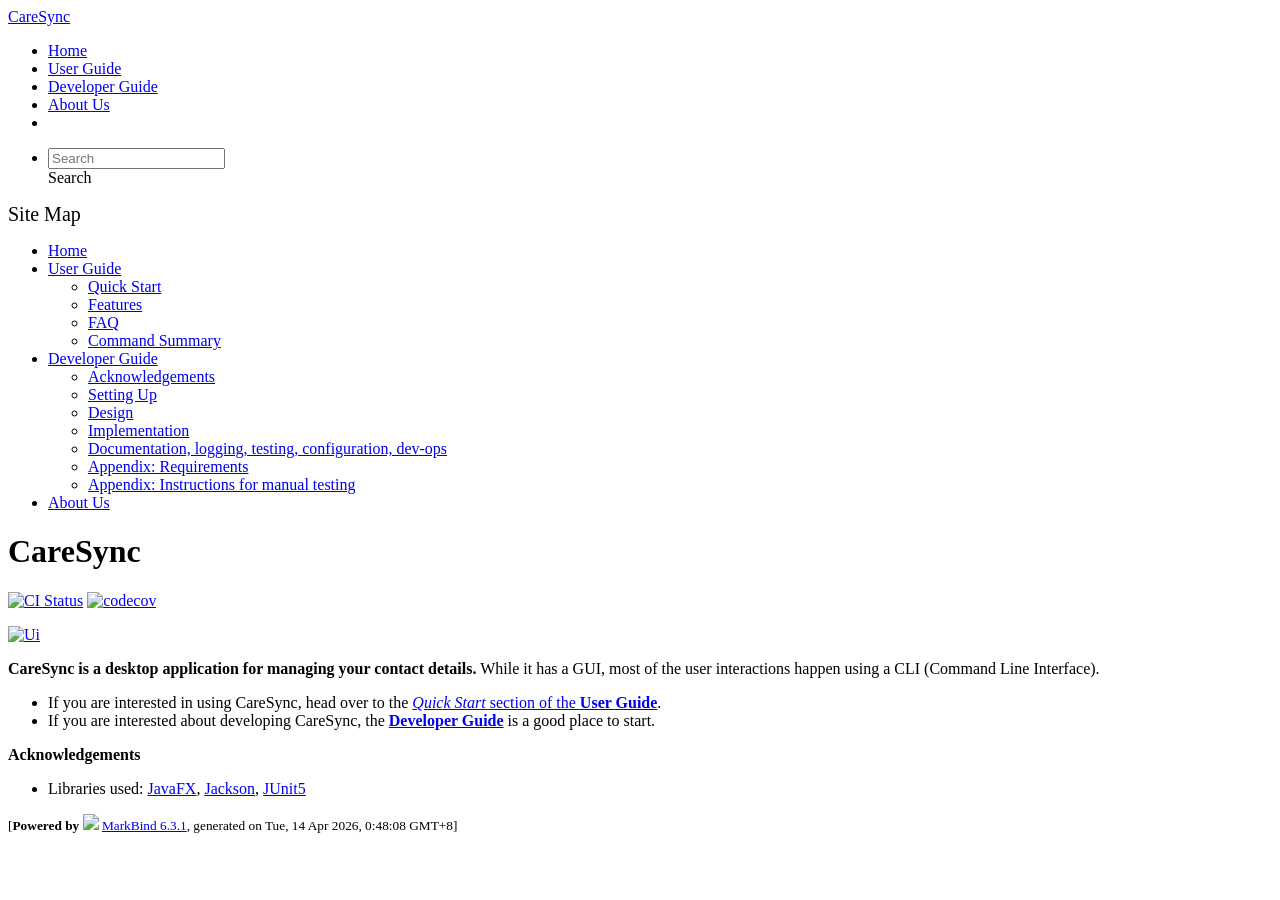
==== commit 7342ef16: "deploy: 3bee8c8337fdcdeca404b8017011bce23f36ce0e" ====
--- a/index.html
+++ b/index.html
@@ -12,7 +12,7 @@
   const baseUrl = '/tp'
 </script>
 <body  data-code-theme="light">
-<div id="app"><!--[--><header sticky><div data-v-26aac3dc><nav class="navbar navbar-expand-md d-print-none navbar-dark bg-dark" data-v-26aac3dc><div class="container-fluid" data-v-26aac3dc><div class="navbar-left" data-v-26aac3dc><!--[--><a href="/tp/index.html" title="Home" class="navbar-brand">CareSync</a><!--]--></div><div class="navbar-default" data-v-26aac3dc><ul class="navbar-nav me-auto mt-2 mt-lg-0" data-v-26aac3dc><!--[--> <li><a href="/tp/index.html" class="nav-link">Home</a></li> <li><a href="/tp/UserGuide.html" class="nav-link">User Guide</a></li> <li><a href="/tp/DeveloperGuide.html" class="nav-link">Developer Guide</a></li> <li><a href="/tp/AboutUs.html" class="nav-link">About Us</a></li> <li><a href="https://github.com/se-edu/addressbook-level3" target="_blank" class="nav-link"><span><span aria-hidden="true" class="fab fa-github"></span></span></a></li> <!--]--></ul></div><ul class="navbar-nav navbar-right" data-v-26aac3dc><!--[--><li><form class="navbar-form"><div style="position:relative;" class="dropdown" data-v-00e26d0a><!--[--><input value="" data-bs-toggle="dropdown" type="text" class="form-control" placeholder="Search" autocomplete="off" data-v-00e26d0a><div class="form-control placeholder-div-hidden" data-v-00e26d0a>Search</div><!--]--><ul class="dropdown-menu search-dropdown-menu dropdown-menu-hidden dropdown-menu-end" data-v-00e26d0a><!--[--><!--]--></ul></div></form></li><!--]--></ul></div></nav><div style="display:none;" class="lower-navbar-container" data-v-26aac3dc><!--[--><!----><!----><!--]--></div></div></header> <div id="flex-body"><nav id="site-nav" data-v-6b1b63d2><!--[--><div class="site-nav-top"><div class="fw-bold mb-2" style="font-size:1.25rem;">Site Map</div></div> <div class="nav-component slim-scroll"><div class="site-nav-root"><!--[--><ul class="site-nav-list site-nav-list-root" data-v-6b1b63d2><!--[--><li><div class="site-nav-default-list-item site-nav-list-item-0" onclick="handleSiteNavClick(this)"><a href="/tp/index.html">Home</a></div></li> <li><div class="site-nav-default-list-item site-nav-list-item-0" onclick="handleSiteNavClick(this)"><a href="/tp/UserGuide.html">User Guide</a> <div class="site-nav-dropdown-btn-container"><i class="site-nav-dropdown-btn-icon site-nav-rotate-icon" onclick="handleSiteNavClick(this.parentNode.parentNode, false); event.stopPropagation();"><span class="glyphicon glyphicon-menu-down" aria-hidden="true"></span></i></div></div><ul class="site-nav-dropdown-container site-nav-dropdown-container-open site-nav-list"><li><div class="site-nav-default-list-item site-nav-list-item-1" onclick="handleSiteNavClick(this)"><a href="/tp/UserGuide.html#quick-start">Quick Start</a></div></li> <li><div class="site-nav-default-list-item site-nav-list-item-1" onclick="handleSiteNavClick(this)"><a href="/tp/UserGuide.html#features">Features</a></div></li> <li><div class="site-nav-default-list-item site-nav-list-item-1" onclick="handleSiteNavClick(this)"><a href="/tp/UserGuide.html#faq">FAQ</a></div></li> <li><div class="site-nav-default-list-item site-nav-list-item-1" onclick="handleSiteNavClick(this)"><a href="/tp/UserGuide.html#faq">Command Summary</a></div></li></ul></li> <li><div class="site-nav-default-list-item site-nav-list-item-0" onclick="handleSiteNavClick(this)"><a href="/tp/DeveloperGuide.html">Developer Guide</a> <div class="site-nav-dropdown-btn-container"><i class="site-nav-dropdown-btn-icon site-nav-rotate-icon" onclick="handleSiteNavClick(this.parentNode.parentNode, false); event.stopPropagation();"><span class="glyphicon glyphicon-menu-down" aria-hidden="true"></span></i></div></div><ul class="site-nav-dropdown-container site-nav-dropdown-container-open site-nav-list"><li><div class="site-nav-default-list-item site-nav-list-item-1" onclick="handleSiteNavClick(this)"><a href="/tp/DeveloperGuide.html#acknowledgements">Acknowledgements</a></div></li> <li><div class="site-nav-default-list-item site-nav-list-item-1" onclick="handleSiteNavClick(this)"><a href="/tp/DeveloperGuide.html#setting-up-getting-started">Setting Up</a></div></li> <li><div class="site-nav-default-list-item site-nav-list-item-1" onclick="handleSiteNavClick(this)"><a href="/tp/DeveloperGuide.html#design">Design</a></div></li> <li><div class="site-nav-default-list-item site-nav-list-item-1" onclick="handleSiteNavClick(this)"><a href="/tp/DeveloperGuide.html#implementation">Implementation</a></div></li> <li><div class="site-nav-default-list-item site-nav-list-item-1" onclick="handleSiteNavClick(this)"><a href="/tp/DeveloperGuide.html#documentation-logging-testing-configuration-dev-ops">Documentation, logging, testing, configuration, dev-ops</a></div></li> <li><div class="site-nav-default-list-item site-nav-list-item-1" onclick="handleSiteNavClick(this)"><a href="/tp/DeveloperGuide.html#appendix-requirements">Appendix: Requirements</a></div></li> <li><div class="site-nav-default-list-item site-nav-list-item-1" onclick="handleSiteNavClick(this)"><a href="/tp/DeveloperGuide.html#appendix-instructions-for-manual-testing">Appendix: Instructions for manual testing</a></div></li></ul></li> <li><div class="site-nav-default-list-item site-nav-list-item-0" onclick="handleSiteNavClick(this)"><a href="/tp/AboutUs.html">About Us</a></div></li><!--]--><!--v-if--></ul><!--]--></div></div><!--]--><!--v-if--></nav> <div id="content-wrapper"><h1 id="caresync">CareSync<a class="fa fa-anchor" href="#caresync" onclick="event.stopPropagation()"></a></h1> <p><a href="https://github.com/AY2526S2-CS2103-F11-1/tp/actions"><img src="https://github.com/AY2526S2-CS2103-F11-1/tp/workflows/Java%20CI/badge.svg" alt="CI Status" class="img-fluid"></a> <a href="https://codecov.io/gh/AY2526S2-CS2103-F11-1/tp"><img src="https://codecov.io/gh/AY2526S2-CS2103-F11-1/tp/branch/master/graph/badge.svg" alt="codecov" class="img-fluid"></a></p> <p><a href="/tp/images/Ui.png" target="_self"><img src="/tp/images/Ui.png" alt="Ui" class="img-fluid"></a></p> <p><strong>CareSync is a desktop application for managing your contact details.</strong> While it has a GUI, most of the user interactions happen using a CLI (Command Line Interface).</p> <ul><li>If you are interested in using CareSync, head over to the <a href="/tp/UserGuide.html#quick-start"><em>Quick Start</em> section of the <strong>User Guide</strong></a>.</li> <li>If you are interested about developing CareSync, the <a href="/tp/DeveloperGuide.html"><strong>Developer Guide</strong></a> is a good place to start.</li></ul> <p><strong>Acknowledgements</strong></p> <ul><li>Libraries used: <a href="https://openjfx.io/">JavaFX</a>, <a href="https://github.com/FasterXML/jackson">Jackson</a>, <a href="https://github.com/junit-team/junit5">JUnit5</a></li></ul></div> <nav id="page-nav" data-v-6b1b63d2><!--[--><div class="nav-component slim-scroll"></div><!--]--><!--v-if--></nav> <div class="scroll-top-button fa-lg d-print-none" style="display:none;bottom:2%;right:2%;position:fixed;" aria-hidden="true"><!--[--><i class="fas fa-arrow-circle-up"></i><!--]--></div></div> <footer><div class="text-center"><small>[<span><strong>Powered by</strong></span> <img src="https://markbind.org/favicon.ico" width="30"> <a href="https://markbind.org/">MarkBind 6.3.1</a>, generated on Tue, 14 Apr 2026, 0:43:18 GMT+8]</small></div></footer><!--]--></div>
+<div id="app"><!--[--><header sticky><div data-v-26aac3dc><nav class="navbar navbar-expand-md d-print-none navbar-dark bg-dark" data-v-26aac3dc><div class="container-fluid" data-v-26aac3dc><div class="navbar-left" data-v-26aac3dc><!--[--><a href="/tp/index.html" title="Home" class="navbar-brand">CareSync</a><!--]--></div><div class="navbar-default" data-v-26aac3dc><ul class="navbar-nav me-auto mt-2 mt-lg-0" data-v-26aac3dc><!--[--> <li><a href="/tp/index.html" class="nav-link">Home</a></li> <li><a href="/tp/UserGuide.html" class="nav-link">User Guide</a></li> <li><a href="/tp/DeveloperGuide.html" class="nav-link">Developer Guide</a></li> <li><a href="/tp/AboutUs.html" class="nav-link">About Us</a></li> <li><a href="https://github.com/se-edu/addressbook-level3" target="_blank" class="nav-link"><span><span aria-hidden="true" class="fab fa-github"></span></span></a></li> <!--]--></ul></div><ul class="navbar-nav navbar-right" data-v-26aac3dc><!--[--><li><form class="navbar-form"><div style="position:relative;" class="dropdown" data-v-00e26d0a><!--[--><input value="" data-bs-toggle="dropdown" type="text" class="form-control" placeholder="Search" autocomplete="off" data-v-00e26d0a><div class="form-control placeholder-div-hidden" data-v-00e26d0a>Search</div><!--]--><ul class="dropdown-menu search-dropdown-menu dropdown-menu-hidden dropdown-menu-end" data-v-00e26d0a><!--[--><!--]--></ul></div></form></li><!--]--></ul></div></nav><div style="display:none;" class="lower-navbar-container" data-v-26aac3dc><!--[--><!----><!----><!--]--></div></div></header> <div id="flex-body"><nav id="site-nav" data-v-6b1b63d2><!--[--><div class="site-nav-top"><div class="fw-bold mb-2" style="font-size:1.25rem;">Site Map</div></div> <div class="nav-component slim-scroll"><div class="site-nav-root"><!--[--><ul class="site-nav-list site-nav-list-root" data-v-6b1b63d2><!--[--><li><div class="site-nav-default-list-item site-nav-list-item-0" onclick="handleSiteNavClick(this)"><a href="/tp/index.html">Home</a></div></li> <li><div class="site-nav-default-list-item site-nav-list-item-0" onclick="handleSiteNavClick(this)"><a href="/tp/UserGuide.html">User Guide</a> <div class="site-nav-dropdown-btn-container"><i class="site-nav-dropdown-btn-icon site-nav-rotate-icon" onclick="handleSiteNavClick(this.parentNode.parentNode, false); event.stopPropagation();"><span class="glyphicon glyphicon-menu-down" aria-hidden="true"></span></i></div></div><ul class="site-nav-dropdown-container site-nav-dropdown-container-open site-nav-list"><li><div class="site-nav-default-list-item site-nav-list-item-1" onclick="handleSiteNavClick(this)"><a href="/tp/UserGuide.html#quick-start">Quick Start</a></div></li> <li><div class="site-nav-default-list-item site-nav-list-item-1" onclick="handleSiteNavClick(this)"><a href="/tp/UserGuide.html#features">Features</a></div></li> <li><div class="site-nav-default-list-item site-nav-list-item-1" onclick="handleSiteNavClick(this)"><a href="/tp/UserGuide.html#faq">FAQ</a></div></li> <li><div class="site-nav-default-list-item site-nav-list-item-1" onclick="handleSiteNavClick(this)"><a href="/tp/UserGuide.html#faq">Command Summary</a></div></li></ul></li> <li><div class="site-nav-default-list-item site-nav-list-item-0" onclick="handleSiteNavClick(this)"><a href="/tp/DeveloperGuide.html">Developer Guide</a> <div class="site-nav-dropdown-btn-container"><i class="site-nav-dropdown-btn-icon site-nav-rotate-icon" onclick="handleSiteNavClick(this.parentNode.parentNode, false); event.stopPropagation();"><span class="glyphicon glyphicon-menu-down" aria-hidden="true"></span></i></div></div><ul class="site-nav-dropdown-container site-nav-dropdown-container-open site-nav-list"><li><div class="site-nav-default-list-item site-nav-list-item-1" onclick="handleSiteNavClick(this)"><a href="/tp/DeveloperGuide.html#acknowledgements">Acknowledgements</a></div></li> <li><div class="site-nav-default-list-item site-nav-list-item-1" onclick="handleSiteNavClick(this)"><a href="/tp/DeveloperGuide.html#setting-up-getting-started">Setting Up</a></div></li> <li><div class="site-nav-default-list-item site-nav-list-item-1" onclick="handleSiteNavClick(this)"><a href="/tp/DeveloperGuide.html#design">Design</a></div></li> <li><div class="site-nav-default-list-item site-nav-list-item-1" onclick="handleSiteNavClick(this)"><a href="/tp/DeveloperGuide.html#implementation">Implementation</a></div></li> <li><div class="site-nav-default-list-item site-nav-list-item-1" onclick="handleSiteNavClick(this)"><a href="/tp/DeveloperGuide.html#documentation-logging-testing-configuration-dev-ops">Documentation, logging, testing, configuration, dev-ops</a></div></li> <li><div class="site-nav-default-list-item site-nav-list-item-1" onclick="handleSiteNavClick(this)"><a href="/tp/DeveloperGuide.html#appendix-requirements">Appendix: Requirements</a></div></li> <li><div class="site-nav-default-list-item site-nav-list-item-1" onclick="handleSiteNavClick(this)"><a href="/tp/DeveloperGuide.html#appendix-instructions-for-manual-testing">Appendix: Instructions for manual testing</a></div></li></ul></li> <li><div class="site-nav-default-list-item site-nav-list-item-0" onclick="handleSiteNavClick(this)"><a href="/tp/AboutUs.html">About Us</a></div></li><!--]--><!--v-if--></ul><!--]--></div></div><!--]--><!--v-if--></nav> <div id="content-wrapper"><h1 id="caresync">CareSync<a class="fa fa-anchor" href="#caresync" onclick="event.stopPropagation()"></a></h1> <p><a href="https://github.com/AY2526S2-CS2103-F11-1/tp/actions"><img src="https://github.com/AY2526S2-CS2103-F11-1/tp/workflows/Java%20CI/badge.svg" alt="CI Status" class="img-fluid"></a> <a href="https://codecov.io/gh/AY2526S2-CS2103-F11-1/tp"><img src="https://codecov.io/gh/AY2526S2-CS2103-F11-1/tp/branch/master/graph/badge.svg" alt="codecov" class="img-fluid"></a></p> <p><a href="/tp/images/Ui.png" target="_self"><img src="/tp/images/Ui.png" alt="Ui" class="img-fluid"></a></p> <p><strong>CareSync is a desktop application for managing your contact details.</strong> While it has a GUI, most of the user interactions happen using a CLI (Command Line Interface).</p> <ul><li>If you are interested in using CareSync, head over to the <a href="/tp/UserGuide.html#quick-start"><em>Quick Start</em> section of the <strong>User Guide</strong></a>.</li> <li>If you are interested about developing CareSync, the <a href="/tp/DeveloperGuide.html"><strong>Developer Guide</strong></a> is a good place to start.</li></ul> <p><strong>Acknowledgements</strong></p> <ul><li>Libraries used: <a href="https://openjfx.io/">JavaFX</a>, <a href="https://github.com/FasterXML/jackson">Jackson</a>, <a href="https://github.com/junit-team/junit5">JUnit5</a></li></ul></div> <nav id="page-nav" data-v-6b1b63d2><!--[--><div class="nav-component slim-scroll"></div><!--]--><!--v-if--></nav> <div class="scroll-top-button fa-lg d-print-none" style="display:none;bottom:2%;right:2%;position:fixed;" aria-hidden="true"><!--[--><i class="fas fa-arrow-circle-up"></i><!--]--></div></div> <footer><div class="text-center"><small>[<span><strong>Powered by</strong></span> <img src="https://markbind.org/favicon.ico" width="30"> <a href="https://markbind.org/">MarkBind 6.3.1</a>, generated on Tue, 14 Apr 2026, 0:48:08 GMT+8]</small></div></footer><!--]--></div>
 </body><script src="/tp/markbind/js/bootstrap-utility.min.js"></script>
 <script src="/tp/markbind/js/polyfill.min.js"></script>
 <script src="/tp/markbind/js/vue.global.prod.min.js"></script>
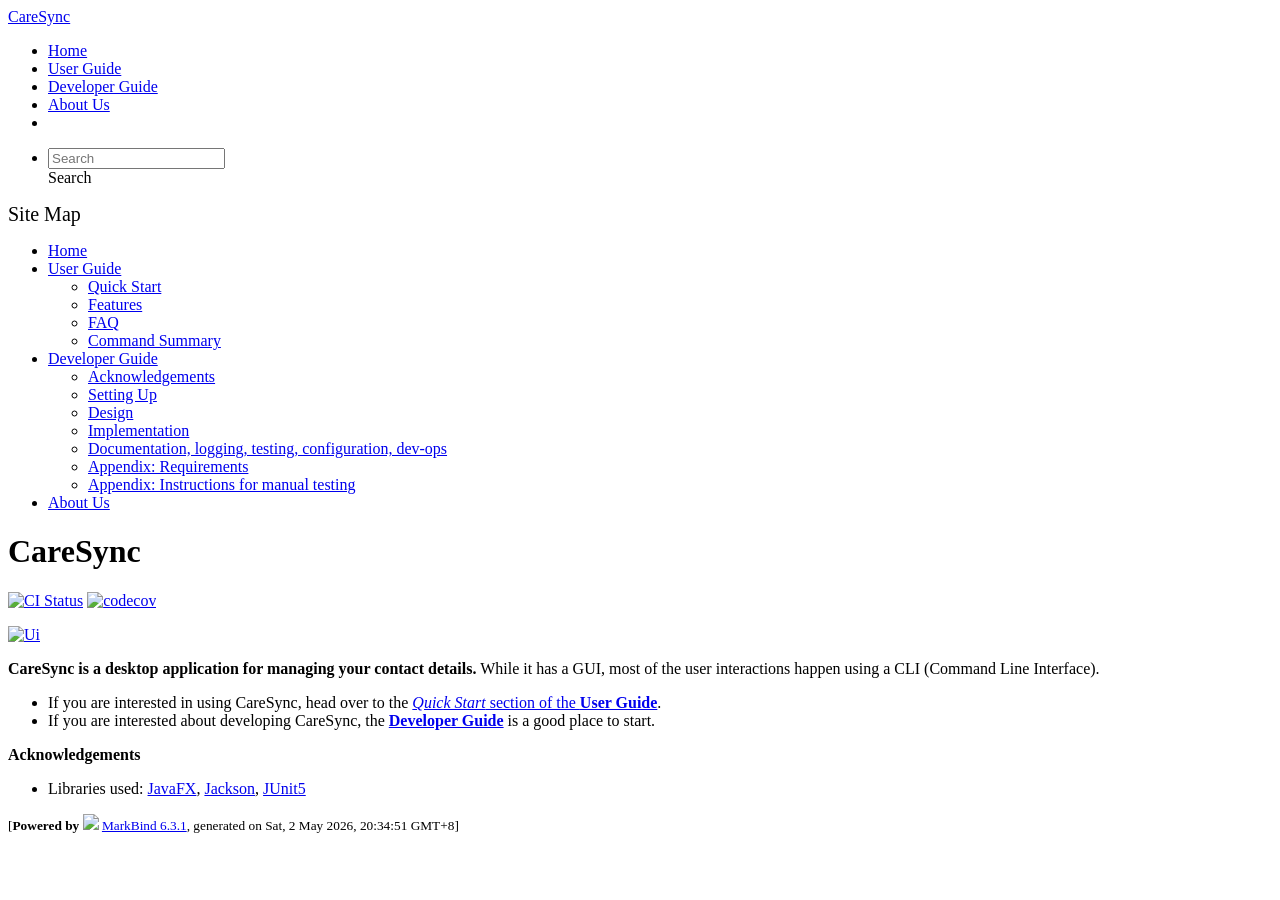
==== commit 93e6bd7a: "deploy: 100f23113b95ed63bf136c99f391f659c824aec0" ====
--- a/index.html
+++ b/index.html
@@ -12,7 +12,7 @@
   const baseUrl = '/tp'
 </script>
 <body  data-code-theme="light">
-<div id="app"><!--[--><header sticky><div data-v-26aac3dc><nav class="navbar navbar-expand-md d-print-none navbar-dark bg-dark" data-v-26aac3dc><div class="container-fluid" data-v-26aac3dc><div class="navbar-left" data-v-26aac3dc><!--[--><a href="/tp/index.html" title="Home" class="navbar-brand">CareSync</a><!--]--></div><div class="navbar-default" data-v-26aac3dc><ul class="navbar-nav me-auto mt-2 mt-lg-0" data-v-26aac3dc><!--[--> <li><a href="/tp/index.html" class="nav-link">Home</a></li> <li><a href="/tp/UserGuide.html" class="nav-link">User Guide</a></li> <li><a href="/tp/DeveloperGuide.html" class="nav-link">Developer Guide</a></li> <li><a href="/tp/AboutUs.html" class="nav-link">About Us</a></li> <li><a href="https://github.com/se-edu/addressbook-level3" target="_blank" class="nav-link"><span><span aria-hidden="true" class="fab fa-github"></span></span></a></li> <!--]--></ul></div><ul class="navbar-nav navbar-right" data-v-26aac3dc><!--[--><li><form class="navbar-form"><div style="position:relative;" class="dropdown" data-v-00e26d0a><!--[--><input value="" data-bs-toggle="dropdown" type="text" class="form-control" placeholder="Search" autocomplete="off" data-v-00e26d0a><div class="form-control placeholder-div-hidden" data-v-00e26d0a>Search</div><!--]--><ul class="dropdown-menu search-dropdown-menu dropdown-menu-hidden dropdown-menu-end" data-v-00e26d0a><!--[--><!--]--></ul></div></form></li><!--]--></ul></div></nav><div style="display:none;" class="lower-navbar-container" data-v-26aac3dc><!--[--><!----><!----><!--]--></div></div></header> <div id="flex-body"><nav id="site-nav" data-v-6b1b63d2><!--[--><div class="site-nav-top"><div class="fw-bold mb-2" style="font-size:1.25rem;">Site Map</div></div> <div class="nav-component slim-scroll"><div class="site-nav-root"><!--[--><ul class="site-nav-list site-nav-list-root" data-v-6b1b63d2><!--[--><li><div class="site-nav-default-list-item site-nav-list-item-0" onclick="handleSiteNavClick(this)"><a href="/tp/index.html">Home</a></div></li> <li><div class="site-nav-default-list-item site-nav-list-item-0" onclick="handleSiteNavClick(this)"><a href="/tp/UserGuide.html">User Guide</a> <div class="site-nav-dropdown-btn-container"><i class="site-nav-dropdown-btn-icon site-nav-rotate-icon" onclick="handleSiteNavClick(this.parentNode.parentNode, false); event.stopPropagation();"><span class="glyphicon glyphicon-menu-down" aria-hidden="true"></span></i></div></div><ul class="site-nav-dropdown-container site-nav-dropdown-container-open site-nav-list"><li><div class="site-nav-default-list-item site-nav-list-item-1" onclick="handleSiteNavClick(this)"><a href="/tp/UserGuide.html#quick-start">Quick Start</a></div></li> <li><div class="site-nav-default-list-item site-nav-list-item-1" onclick="handleSiteNavClick(this)"><a href="/tp/UserGuide.html#features">Features</a></div></li> <li><div class="site-nav-default-list-item site-nav-list-item-1" onclick="handleSiteNavClick(this)"><a href="/tp/UserGuide.html#faq">FAQ</a></div></li> <li><div class="site-nav-default-list-item site-nav-list-item-1" onclick="handleSiteNavClick(this)"><a href="/tp/UserGuide.html#faq">Command Summary</a></div></li></ul></li> <li><div class="site-nav-default-list-item site-nav-list-item-0" onclick="handleSiteNavClick(this)"><a href="/tp/DeveloperGuide.html">Developer Guide</a> <div class="site-nav-dropdown-btn-container"><i class="site-nav-dropdown-btn-icon site-nav-rotate-icon" onclick="handleSiteNavClick(this.parentNode.parentNode, false); event.stopPropagation();"><span class="glyphicon glyphicon-menu-down" aria-hidden="true"></span></i></div></div><ul class="site-nav-dropdown-container site-nav-dropdown-container-open site-nav-list"><li><div class="site-nav-default-list-item site-nav-list-item-1" onclick="handleSiteNavClick(this)"><a href="/tp/DeveloperGuide.html#acknowledgements">Acknowledgements</a></div></li> <li><div class="site-nav-default-list-item site-nav-list-item-1" onclick="handleSiteNavClick(this)"><a href="/tp/DeveloperGuide.html#setting-up-getting-started">Setting Up</a></div></li> <li><div class="site-nav-default-list-item site-nav-list-item-1" onclick="handleSiteNavClick(this)"><a href="/tp/DeveloperGuide.html#design">Design</a></div></li> <li><div class="site-nav-default-list-item site-nav-list-item-1" onclick="handleSiteNavClick(this)"><a href="/tp/DeveloperGuide.html#implementation">Implementation</a></div></li> <li><div class="site-nav-default-list-item site-nav-list-item-1" onclick="handleSiteNavClick(this)"><a href="/tp/DeveloperGuide.html#documentation-logging-testing-configuration-dev-ops">Documentation, logging, testing, configuration, dev-ops</a></div></li> <li><div class="site-nav-default-list-item site-nav-list-item-1" onclick="handleSiteNavClick(this)"><a href="/tp/DeveloperGuide.html#appendix-requirements">Appendix: Requirements</a></div></li> <li><div class="site-nav-default-list-item site-nav-list-item-1" onclick="handleSiteNavClick(this)"><a href="/tp/DeveloperGuide.html#appendix-instructions-for-manual-testing">Appendix: Instructions for manual testing</a></div></li></ul></li> <li><div class="site-nav-default-list-item site-nav-list-item-0" onclick="handleSiteNavClick(this)"><a href="/tp/AboutUs.html">About Us</a></div></li><!--]--><!--v-if--></ul><!--]--></div></div><!--]--><!--v-if--></nav> <div id="content-wrapper"><h1 id="caresync">CareSync<a class="fa fa-anchor" href="#caresync" onclick="event.stopPropagation()"></a></h1> <p><a href="https://github.com/AY2526S2-CS2103-F11-1/tp/actions"><img src="https://github.com/AY2526S2-CS2103-F11-1/tp/workflows/Java%20CI/badge.svg" alt="CI Status" class="img-fluid"></a> <a href="https://codecov.io/gh/AY2526S2-CS2103-F11-1/tp"><img src="https://codecov.io/gh/AY2526S2-CS2103-F11-1/tp/branch/master/graph/badge.svg" alt="codecov" class="img-fluid"></a></p> <p><a href="/tp/images/Ui.png" target="_self"><img src="/tp/images/Ui.png" alt="Ui" class="img-fluid"></a></p> <p><strong>CareSync is a desktop application for managing your contact details.</strong> While it has a GUI, most of the user interactions happen using a CLI (Command Line Interface).</p> <ul><li>If you are interested in using CareSync, head over to the <a href="/tp/UserGuide.html#quick-start"><em>Quick Start</em> section of the <strong>User Guide</strong></a>.</li> <li>If you are interested about developing CareSync, the <a href="/tp/DeveloperGuide.html"><strong>Developer Guide</strong></a> is a good place to start.</li></ul> <p><strong>Acknowledgements</strong></p> <ul><li>Libraries used: <a href="https://openjfx.io/">JavaFX</a>, <a href="https://github.com/FasterXML/jackson">Jackson</a>, <a href="https://github.com/junit-team/junit5">JUnit5</a></li></ul></div> <nav id="page-nav" data-v-6b1b63d2><!--[--><div class="nav-component slim-scroll"></div><!--]--><!--v-if--></nav> <div class="scroll-top-button fa-lg d-print-none" style="display:none;bottom:2%;right:2%;position:fixed;" aria-hidden="true"><!--[--><i class="fas fa-arrow-circle-up"></i><!--]--></div></div> <footer><div class="text-center"><small>[<span><strong>Powered by</strong></span> <img src="https://markbind.org/favicon.ico" width="30"> <a href="https://markbind.org/">MarkBind 6.3.1</a>, generated on Tue, 14 Apr 2026, 0:48:08 GMT+8]</small></div></footer><!--]--></div>
+<div id="app"><!--[--><header sticky><div data-v-26aac3dc><nav class="navbar navbar-expand-md d-print-none navbar-dark bg-dark" data-v-26aac3dc><div class="container-fluid" data-v-26aac3dc><div class="navbar-left" data-v-26aac3dc><!--[--><a href="/tp/index.html" title="Home" class="navbar-brand">CareSync</a><!--]--></div><div class="navbar-default" data-v-26aac3dc><ul class="navbar-nav me-auto mt-2 mt-lg-0" data-v-26aac3dc><!--[--> <li><a href="/tp/index.html" class="nav-link">Home</a></li> <li><a href="/tp/UserGuide.html" class="nav-link">User Guide</a></li> <li><a href="/tp/DeveloperGuide.html" class="nav-link">Developer Guide</a></li> <li><a href="/tp/AboutUs.html" class="nav-link">About Us</a></li> <li><a href="https://github.com/se-edu/addressbook-level3" target="_blank" class="nav-link"><span><span aria-hidden="true" class="fab fa-github"></span></span></a></li> <!--]--></ul></div><ul class="navbar-nav navbar-right" data-v-26aac3dc><!--[--><li><form class="navbar-form"><div style="position:relative;" class="dropdown" data-v-00e26d0a><!--[--><input value="" data-bs-toggle="dropdown" type="text" class="form-control" placeholder="Search" autocomplete="off" data-v-00e26d0a><div class="form-control placeholder-div-hidden" data-v-00e26d0a>Search</div><!--]--><ul class="dropdown-menu search-dropdown-menu dropdown-menu-hidden dropdown-menu-end" data-v-00e26d0a><!--[--><!--]--></ul></div></form></li><!--]--></ul></div></nav><div style="display:none;" class="lower-navbar-container" data-v-26aac3dc><!--[--><!----><!----><!--]--></div></div></header> <div id="flex-body"><nav id="site-nav" data-v-6b1b63d2><!--[--><div class="site-nav-top"><div class="fw-bold mb-2" style="font-size:1.25rem;">Site Map</div></div> <div class="nav-component slim-scroll"><div class="site-nav-root"><!--[--><ul class="site-nav-list site-nav-list-root" data-v-6b1b63d2><!--[--><li><div class="site-nav-default-list-item site-nav-list-item-0" onclick="handleSiteNavClick(this)"><a href="/tp/index.html">Home</a></div></li> <li><div class="site-nav-default-list-item site-nav-list-item-0" onclick="handleSiteNavClick(this)"><a href="/tp/UserGuide.html">User Guide</a> <div class="site-nav-dropdown-btn-container"><i class="site-nav-dropdown-btn-icon site-nav-rotate-icon" onclick="handleSiteNavClick(this.parentNode.parentNode, false); event.stopPropagation();"><span class="glyphicon glyphicon-menu-down" aria-hidden="true"></span></i></div></div><ul class="site-nav-dropdown-container site-nav-dropdown-container-open site-nav-list"><li><div class="site-nav-default-list-item site-nav-list-item-1" onclick="handleSiteNavClick(this)"><a href="/tp/UserGuide.html#quick-start">Quick Start</a></div></li> <li><div class="site-nav-default-list-item site-nav-list-item-1" onclick="handleSiteNavClick(this)"><a href="/tp/UserGuide.html#features">Features</a></div></li> <li><div class="site-nav-default-list-item site-nav-list-item-1" onclick="handleSiteNavClick(this)"><a href="/tp/UserGuide.html#faq">FAQ</a></div></li> <li><div class="site-nav-default-list-item site-nav-list-item-1" onclick="handleSiteNavClick(this)"><a href="/tp/UserGuide.html#faq">Command Summary</a></div></li></ul></li> <li><div class="site-nav-default-list-item site-nav-list-item-0" onclick="handleSiteNavClick(this)"><a href="/tp/DeveloperGuide.html">Developer Guide</a> <div class="site-nav-dropdown-btn-container"><i class="site-nav-dropdown-btn-icon site-nav-rotate-icon" onclick="handleSiteNavClick(this.parentNode.parentNode, false); event.stopPropagation();"><span class="glyphicon glyphicon-menu-down" aria-hidden="true"></span></i></div></div><ul class="site-nav-dropdown-container site-nav-dropdown-container-open site-nav-list"><li><div class="site-nav-default-list-item site-nav-list-item-1" onclick="handleSiteNavClick(this)"><a href="/tp/DeveloperGuide.html#acknowledgements">Acknowledgements</a></div></li> <li><div class="site-nav-default-list-item site-nav-list-item-1" onclick="handleSiteNavClick(this)"><a href="/tp/DeveloperGuide.html#setting-up-getting-started">Setting Up</a></div></li> <li><div class="site-nav-default-list-item site-nav-list-item-1" onclick="handleSiteNavClick(this)"><a href="/tp/DeveloperGuide.html#design">Design</a></div></li> <li><div class="site-nav-default-list-item site-nav-list-item-1" onclick="handleSiteNavClick(this)"><a href="/tp/DeveloperGuide.html#implementation">Implementation</a></div></li> <li><div class="site-nav-default-list-item site-nav-list-item-1" onclick="handleSiteNavClick(this)"><a href="/tp/DeveloperGuide.html#documentation-logging-testing-configuration-dev-ops">Documentation, logging, testing, configuration, dev-ops</a></div></li> <li><div class="site-nav-default-list-item site-nav-list-item-1" onclick="handleSiteNavClick(this)"><a href="/tp/DeveloperGuide.html#appendix-requirements">Appendix: Requirements</a></div></li> <li><div class="site-nav-default-list-item site-nav-list-item-1" onclick="handleSiteNavClick(this)"><a href="/tp/DeveloperGuide.html#appendix-instructions-for-manual-testing">Appendix: Instructions for manual testing</a></div></li></ul></li> <li><div class="site-nav-default-list-item site-nav-list-item-0" onclick="handleSiteNavClick(this)"><a href="/tp/AboutUs.html">About Us</a></div></li><!--]--><!--v-if--></ul><!--]--></div></div><!--]--><!--v-if--></nav> <div id="content-wrapper"><h1 id="caresync">CareSync<a class="fa fa-anchor" href="#caresync" onclick="event.stopPropagation()"></a></h1> <p><a href="https://github.com/AY2526S2-CS2103-F11-1/tp/actions"><img src="https://github.com/AY2526S2-CS2103-F11-1/tp/workflows/Java%20CI/badge.svg" alt="CI Status" class="img-fluid"></a> <a href="https://codecov.io/gh/AY2526S2-CS2103-F11-1/tp"><img src="https://codecov.io/gh/AY2526S2-CS2103-F11-1/tp/branch/master/graph/badge.svg" alt="codecov" class="img-fluid"></a></p> <p><a href="/tp/images/Ui.png" target="_self"><img src="/tp/images/Ui.png" alt="Ui" class="img-fluid"></a></p> <p><strong>CareSync is a desktop application for managing your contact details.</strong> While it has a GUI, most of the user interactions happen using a CLI (Command Line Interface).</p> <ul><li>If you are interested in using CareSync, head over to the <a href="/tp/UserGuide.html#quick-start"><em>Quick Start</em> section of the <strong>User Guide</strong></a>.</li> <li>If you are interested about developing CareSync, the <a href="/tp/DeveloperGuide.html"><strong>Developer Guide</strong></a> is a good place to start.</li></ul> <p><strong>Acknowledgements</strong></p> <ul><li>Libraries used: <a href="https://openjfx.io/">JavaFX</a>, <a href="https://github.com/FasterXML/jackson">Jackson</a>, <a href="https://github.com/junit-team/junit5">JUnit5</a></li></ul></div> <nav id="page-nav" data-v-6b1b63d2><!--[--><div class="nav-component slim-scroll"></div><!--]--><!--v-if--></nav> <div class="scroll-top-button fa-lg d-print-none" style="display:none;bottom:2%;right:2%;position:fixed;" aria-hidden="true"><!--[--><i class="fas fa-arrow-circle-up"></i><!--]--></div></div> <footer><div class="text-center"><small>[<span><strong>Powered by</strong></span> <img src="https://markbind.org/favicon.ico" width="30"> <a href="https://markbind.org/">MarkBind 6.3.1</a>, generated on Sat, 2 May 2026, 20:34:51 GMT+8]</small></div></footer><!--]--></div>
 </body><script src="/tp/markbind/js/bootstrap-utility.min.js"></script>
 <script src="/tp/markbind/js/polyfill.min.js"></script>
 <script src="/tp/markbind/js/vue.global.prod.min.js"></script>
